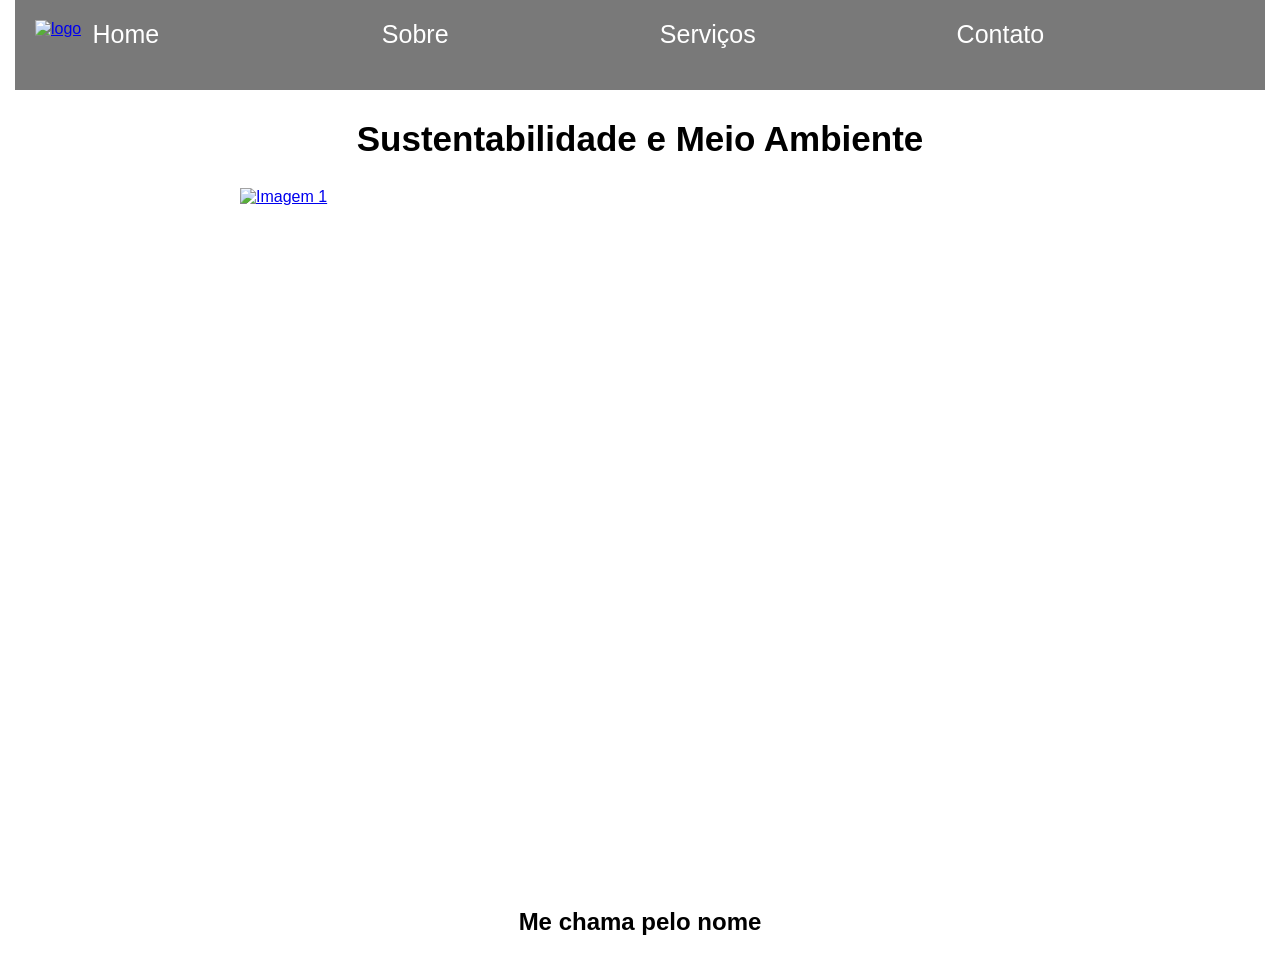
==== Index.html @ 86a66666 "ADD coisas kakak" ====
<!DOCTYPE html>
<html lang="pt-BR">
  <head>
    <meta charset="UTF-8" />
    <meta name="viewport" content="width=device-width, initial-scale=1.0" />
    <link rel="stylesheet" href="style.css" />
    <title>Sustentabilidade e Meio Ambiente</title>
    <script src="Js.js" defer></script>
  </head>
  <body>
    <header class="Nav">
      <nav>
        <ul>
          <a class="Logo" href="Index.html">
            <img src="pngegg.png" alt="logo"
          /></a>
          <li><a href="#home">Home</a></li>
          <li><a href="#sobre" class="dropbtn">Sobre</a></li>
          <li><a href="#servico">Serviços</a></li>
          <li><a href="#contato">Contato</a></li>
        </ul>
      </nav>
    </header>
    <section class="home">
      <h1>Sustentabilidade e Meio Ambiente</h1>
      <div class="carousel">
        <div class="slides">
          <div class="slide">
            <a
              href="https://periodicos.ufpa.br/index.php/ethnoscientia/article/view/10467"
              target="_blank"
            >
              <img src="plantinha.png" alt="Imagem 1" />
            </a>
          </div>
          <div class="slide">
            <a href="https://www.exemplo1.com" target="_blank">
              <img src="pngegg.png" alt="Imagem 2" />
            </a>
          </div>
          <div class="slide">
            <a href="https://www.exemplo1.com" target="_blank">
              <img src="fundo.png" alt="Imagem 3" />
            </a>
          </div>
        </div>
      </div>
      <button class="prev">&#10094;</button>
      <button class="next">&#10095;</button>
    </section>

    <section class="sobre">
      <h2>Me chama pelo nome</h2>
    </section>
  </body>
</html>
---- style.css ----
body {
  font-family: Arial, sans-serif;

  margin: 0px;
}

body::before {
  content: "";
  position: fixed; /* Fixa a imagem de fundo para que não role com a página */
  top: 0;
  left: 0;
  width: 100%;
  height: 100%;
  background-image: url(plantinha.png);
  background-size: cover; /* Ajusta o tamanho da imagem para cobrir toda a página */
  background-position: center; /* Centraliza a imagem */
  opacity: 0.3; /* Define a opacidade da imagem de fundo */
  z-index: -1; /* Coloca a imagem de fundo atrás de todo o conteúdo */
}

.content {
  position: absolute; /* Permite centralizar o conteúdo */
  top: 50%;
  left: 50%;
  transform: translate(
    -50%,
    -50%
  ); /* Centraliza horizontalmente e verticalmente */
  text-align: center; /* Centraliza o texto */
  background: rgba(
    255,
    255,
    255,
    0.8
  ); /* Fundo branco semitransparente para melhorar a legibilidade */
  padding: 20px 40px; /* Adiciona espaço interno */
  border-radius: 10px; /* Bordas arredondadas */
  box-shadow: 0 4px 15px rgba(0, 0, 0, 0.2); /* Sombra para destacar o conteúdo */
}

.content h1 {
  font-size: 2.5em; /* Tamanho do título */
  margin-bottom: 10px;
}

.content p {
  font-size: 1.2em; /* Tamanho do parágrafo */
  margin: 0;
}

header {
  color: white;
}

nav {
  padding: 20px;
  color: white;
  background: rgb(121, 121, 121);
  text-decoration: none;
  margin: 0 15px;
}

.Logo img {
  display: flex;
  align-items: center;
  height: 50px; /* Ajusta o tamanho do logo */
  width: auto; /* Mantém a proporção da imagem */
}

.Logo :hover {
  opacity: 50%;
}

nav ul {
  justify-content: space-between; /* Espaça os itens uniformemente */
  list-style-type: none; /* Remove bullets */
  padding: 0; /* Remove padding padrão */
  margin: 0; /* Remove margem padrão */
  display: flex; /* Alinha os itens em linha */
  color: inherit; /* Mantém a cor do texto padrão */
  text-decoration: none; /* Remove sublinhado */
}

nav ul li:last-child {
  margin-right: 10; /* Remove o espaço à direita do último item */
}

nav ul li {
  margin-right: 200px; /* Adiciona espaçamento entre os itens */
  flex: 1; /* Faz os itens ocuparem espaço igual */
  text-align: center; /* Centraliza o texto dentro de cada item */
  font-size: 25px;
}

nav ul li a {
  text-decoration: none; /* Remove sublinhado dos links */
  color: inherit; /* Mantém a cor do link igual ao texto normal */
  border-bottom: 2px solid transparent;
  transition: border-color 0.3s ease;
}

nav ul a:hover {
  border-color: #1d9b04;
  text-shadow: 10px 10px 10px rgba(0, 0, 0, 0.3);
  font-size: 1.1em;
  transition: font-size 0.3s ease;
}

/* Estilização básica do carrossel */
.carousel {
  position: relative;
  width: 80%;
  max-width: 800px;
  margin: auto;
  overflow: hidden;
}

.slides {
  display: flex;
  transition: transform 0.5s ease;
}

.slide {
  min-width: 100%;
}

.slide img {
  width: 100%;
  display: block;
  height: 700px;
}

/* Botões de navegação */
.prev,
.next {
  position: absolute;
  top: 50%;
  transform: translateY(-50%);
  background-color: rgba(0, 0, 0, 0.5);
  color: white;
  border: none;
  padding: 100px;
  height: 500px;
  cursor: pointer;
  z-index: 1;
  opacity: 0; /* Torna os botões invisíveis */
  pointer-events: auto; /* Garante que os botões ainda recebam eventos de clique */
}

.prev {
  left: 400px;
}

.next {
  right: 400px;
}

.home h1 {
  color: black;
  text-align: center;
  font-size: 35px;
  cursor: default;
}

.home h1:hover {
  text-shadow: 10px 10px 10px rgba(0, 0, 0, 0.3);
  font-size: 2.3em;
  transition: font-size 0.3s ease;
}

h2 {
  text-align: center;
}
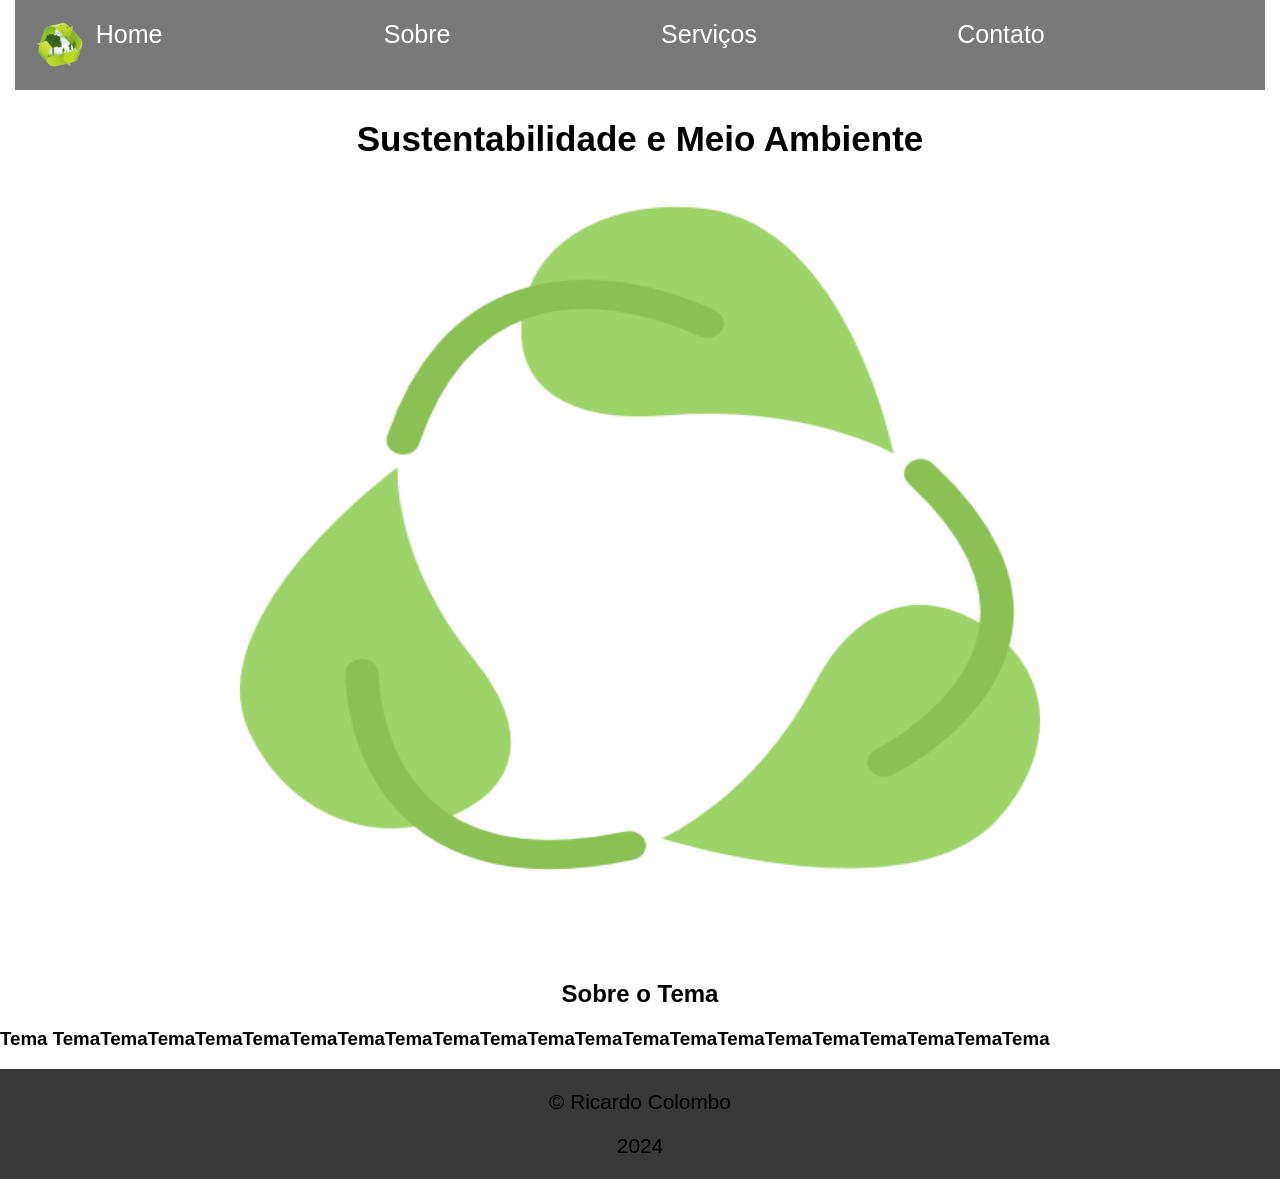
==== commit 41bdda00: "Descrição clara das mudanças realizadas" ====
--- a/Index.html
+++ b/Index.html
@@ -12,7 +12,7 @@
       <nav>
         <ul>
           <a class="Logo" href="Index.html">
-            <img src="pngegg.png" alt="logo"
+            <img src="/Imagens/pngegg.png" alt="logo"
           /></a>
           <li><a href="#home">Home</a></li>
           <li><a href="#sobre" class="dropbtn">Sobre</a></li>
@@ -30,17 +30,17 @@
               href="https://periodicos.ufpa.br/index.php/ethnoscientia/article/view/10467"
               target="_blank"
             >
-              <img src="plantinha.png" alt="Imagem 1" />
+              <img src="/Imagens/plantinha.png" alt="Imagem 1" />
             </a>
           </div>
           <div class="slide">
             <a href="https://www.exemplo1.com" target="_blank">
-              <img src="pngegg.png" alt="Imagem 2" />
+              <img src="/Imagens/pngegg.png" alt="Imagem 2" />
             </a>
           </div>
           <div class="slide">
             <a href="https://www.exemplo1.com" target="_blank">
-              <img src="fundo.png" alt="Imagem 3" />
+              <img src="/Imagens/fundo.png" alt="Imagem 3" />
             </a>
           </div>
         </div>
@@ -48,9 +48,21 @@
       <button class="prev">&#10094;</button>
       <button class="next">&#10095;</button>
     </section>
+    <br />
+    <br />
+    <br />
+    <br />
+    <section class="sobre" id="sobre">
+      <h2>Sobre o Tema</h2>
+      <h3>
+        Tema
+        TemaTemaTemaTemaTemaTemaTemaTemaTemaTemaTemaTemaTemaTemaTemaTemaTemaTemaTemaTemaTema
+      </h3>
+    </section>
 
-    <section class="sobre">
-      <h2>Me chama pelo nome</h2>
-    </section>
+    <footer id="contato">
+      <p>&copy; Ricardo Colombo</p>
+      <p>2024</p>
+    </footer>
   </body>
 </html>
--- a/style.css
+++ b/style.css
@@ -171,3 +171,10 @@
 h2 {
   text-align: center;
 }
+
+footer {
+  padding: 0.2px;
+  background-color: rgb(56, 56, 56);
+  text-align: center;
+  font-size: 1.3em;
+}
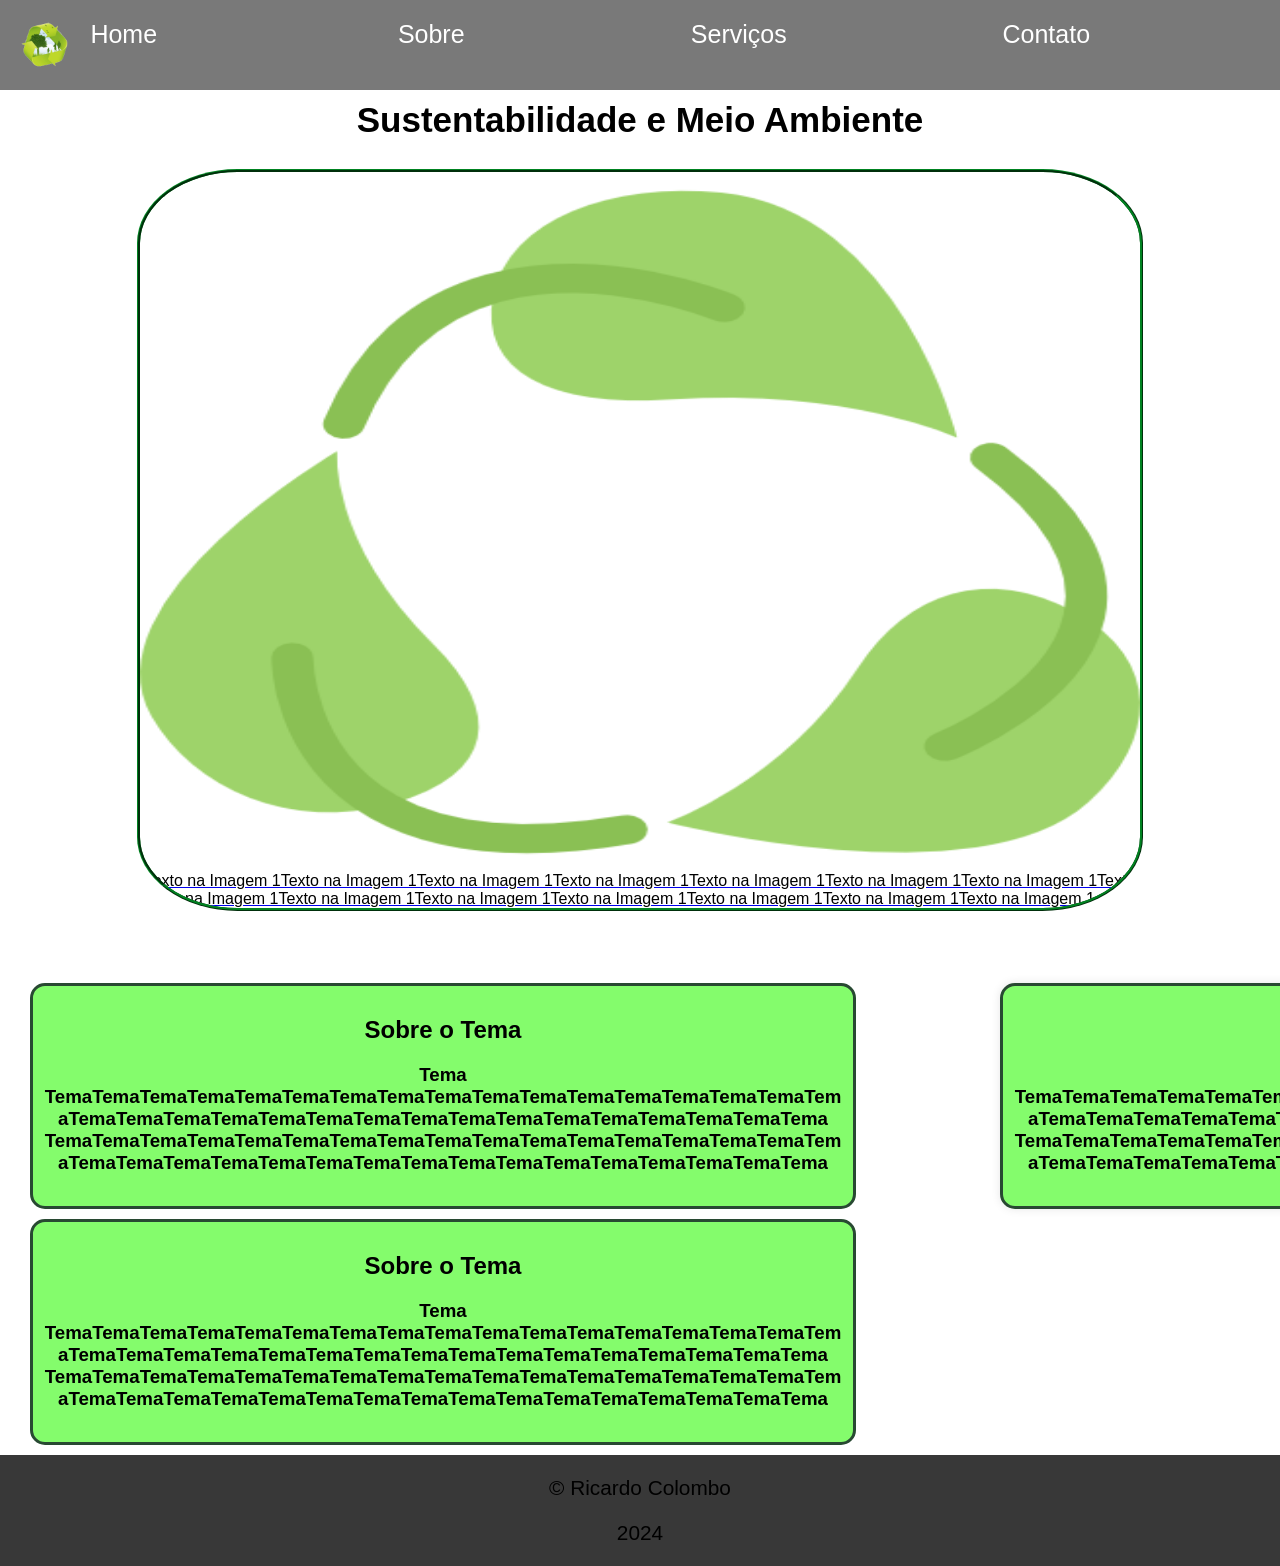
==== commit 84203fcc: "entrada da parte sobre" ====
--- a/Index.html
+++ b/Index.html
@@ -31,16 +31,34 @@
               target="_blank"
             >
               <img src="/Imagens/plantinha.png" alt="Imagem 1" />
+              <div class="texto">
+                Texto na Imagem 1Texto na Imagem 1Texto na Imagem 1Texto na
+                Imagem 1Texto na Imagem 1Texto na Imagem 1Texto na Imagem 1Texto
+                na Imagem 1Texto na Imagem 1Texto na Imagem 1Texto na Imagem
+                1Texto na Imagem 1Texto na Imagem 1Texto na Imagem 1
+              </div>
             </a>
           </div>
           <div class="slide">
             <a href="https://www.exemplo1.com" target="_blank">
               <img src="/Imagens/pngegg.png" alt="Imagem 2" />
+              <div class="texto2">
+                Texto na Imagem 1Texto na Imagem 1Texto na Imagem 1Texto na
+                Imagem 1Texto na Imagem 1Texto na Imagem 1Texto na Imagem 1Texto
+                na Imagem 1Texto na Imagem 1Texto na Imagem 1Texto na Imagem
+                1Texto na Imagem 1Texto na Imagem 1Texto na Imagem 1
+              </div>
             </a>
           </div>
           <div class="slide">
             <a href="https://www.exemplo1.com" target="_blank">
               <img src="/Imagens/fundo.png" alt="Imagem 3" />
+              <div class="texto3">
+                Texto na Imagem 1Texto na Imagem 1Texto na Imagem 1Texto na
+                Imagem 1Texto na Imagem 1Texto na Imagem 1Texto na Imagem 1Texto
+                na Imagem 1Texto na Imagem 1Texto na Imagem 1Texto na Imagem
+                1Texto na Imagem 1Texto na Imagem 1Texto na Imagem 1
+              </div>
             </a>
           </div>
         </div>
@@ -56,7 +74,26 @@
       <h2>Sobre o Tema</h2>
       <h3>
         Tema
-        TemaTemaTemaTemaTemaTemaTemaTemaTemaTemaTemaTemaTemaTemaTemaTemaTemaTemaTemaTemaTema
+        TemaTemaTemaTemaTemaTemaTemaTemaTemaTemaTemaTemaTemaTemaTemaTemaTemaTemaTemaTemaTemaTemaTemaTemaTemaTemaTemaTemaTemaTemaTemaTemaTema
+        TemaTemaTemaTemaTemaTemaTemaTemaTemaTemaTemaTemaTemaTemaTemaTemaTemaTemaTemaTemaTemaTemaTemaTemaTemaTemaTemaTemaTemaTemaTemaTemaTema
+      </h3>
+    </section>
+
+    <section class="sobre2">
+      <h2>Sobre o Tema</h2>
+      <h3>
+        Tema
+        TemaTemaTemaTemaTemaTemaTemaTemaTemaTemaTemaTemaTemaTemaTemaTemaTemaTemaTemaTemaTemaTemaTemaTemaTemaTemaTemaTemaTemaTemaTemaTemaTema
+        TemaTemaTemaTemaTemaTemaTemaTemaTemaTemaTemaTemaTemaTemaTemaTemaTemaTemaTemaTemaTemaTemaTemaTemaTemaTemaTemaTemaTemaTemaTemaTemaTema
+      </h3>
+    </section>
+
+    <section class="sobre3">
+      <h2>Sobre o Tema</h2>
+      <h3>
+        Tema
+        TemaTemaTemaTemaTemaTemaTemaTemaTemaTemaTemaTemaTemaTemaTemaTemaTemaTemaTemaTemaTemaTemaTemaTemaTemaTemaTemaTemaTemaTemaTemaTemaTema
+        TemaTemaTemaTemaTemaTemaTemaTemaTemaTemaTemaTemaTemaTemaTemaTemaTemaTemaTemaTemaTemaTemaTemaTemaTemaTemaTemaTemaTemaTemaTemaTemaTema
       </h3>
     </section>
 
--- a/style.css
+++ b/style.css
@@ -53,11 +53,17 @@
 }
 
 nav {
+  position: fixed;
+  top: 0;
+  left: 0;
+  width: 100%;
   padding: 20px;
   color: white;
   background: rgb(121, 121, 121);
   text-decoration: none;
-  margin: 0 15px;
+  margin: 0 15 0 15px;
+  position: fixed; /* Fixa a imagem de fundo para que não role com a página */
+  z-index: 1000; /* Coloca a imagem de fundo atrás de todo o conteúdo */
 }
 
 .Logo img {
@@ -75,6 +81,7 @@
   justify-content: space-between; /* Espaça os itens uniformemente */
   list-style-type: none; /* Remove bullets */
   padding: 0; /* Remove padding padrão */
+
   margin: 0; /* Remove margem padrão */
   display: flex; /* Alinha os itens em linha */
   color: inherit; /* Mantém a cor do texto padrão */
@@ -109,10 +116,13 @@
 /* Estilização básica do carrossel */
 .carousel {
   position: relative;
-  width: 80%;
-  max-width: 800px;
+  width: 100%;
+  max-width: 1000px;
   margin: auto;
   overflow: hidden;
+  border-style: ridge;
+  border-radius: 10%;
+  border-color: rgb(0, 131, 33);
 }
 
 .slides {
@@ -140,7 +150,7 @@
   color: white;
   border: none;
   padding: 100px;
-  height: 500px;
+  height: 600px;
   cursor: pointer;
   z-index: 1;
   opacity: 0; /* Torna os botões invisíveis */
@@ -148,11 +158,11 @@
 }
 
 .prev {
-  left: 400px;
+  left: 300px;
 }
 
 .next {
-  right: 400px;
+  right: 300px;
 }
 
 .home h1 {
@@ -160,6 +170,7 @@
   text-align: center;
   font-size: 35px;
   cursor: default;
+  margin-top: 100px;
 }
 
 .home h1:hover {
@@ -178,3 +189,58 @@
   text-align: center;
   font-size: 1.3em;
 }
+
+.texto,
+.texto2,
+.texto3 {
+  text-decoration: none; /* Remove sublinhado dos links */
+  color: black;
+  text-align: center;
+}
+
+.sobre {
+  height: 200px;
+  width: 800px;
+  background-color: rgb(132, 252, 108);
+  text-align: center;
+  align-items: left;
+  margin-left: 30px;
+  margin-bottom: 10px;
+  overflow-wrap: break-word; /* O texto será cortado se ultrapassar o limite do contêiner */
+  padding: 10px;
+  border-radius: 15px;
+  border-style: solid;
+  border-color: rgb(40, 73, 50);
+}
+
+.sobre2 {
+  box-shadow: 0 0 10px rgba(0, 0, 0, 0.1); /* Sombra */
+  height: 200px;
+  width: 800px;
+  background-color: rgb(132, 252, 108);
+  text-align: center;
+  align-items: right;
+  margin-left: 1000px;
+  margin-bottom: 10px;
+  margin-top: -236px;
+  overflow-wrap: break-word; /* O texto será cortado se ultrapassar o limite do contêiner */
+  padding: 10px;
+  border-radius: 15px;
+  border-style: solid;
+  border-color: rgb(40, 73, 50);
+}
+
+.sobre3 {
+  height: 200px;
+  width: 800px;
+  background-color: rgb(132, 252, 108);
+  text-align: center;
+  align-items: left;
+  margin-left: 30px;
+  margin-bottom: 10px;
+  overflow-wrap: break-word; /* O texto será cortado se ultrapassar o limite do contêiner */
+  padding: 10px;
+  border-radius: 15px;
+  border-style: solid;
+  border-color: rgb(40, 73, 50);
+}
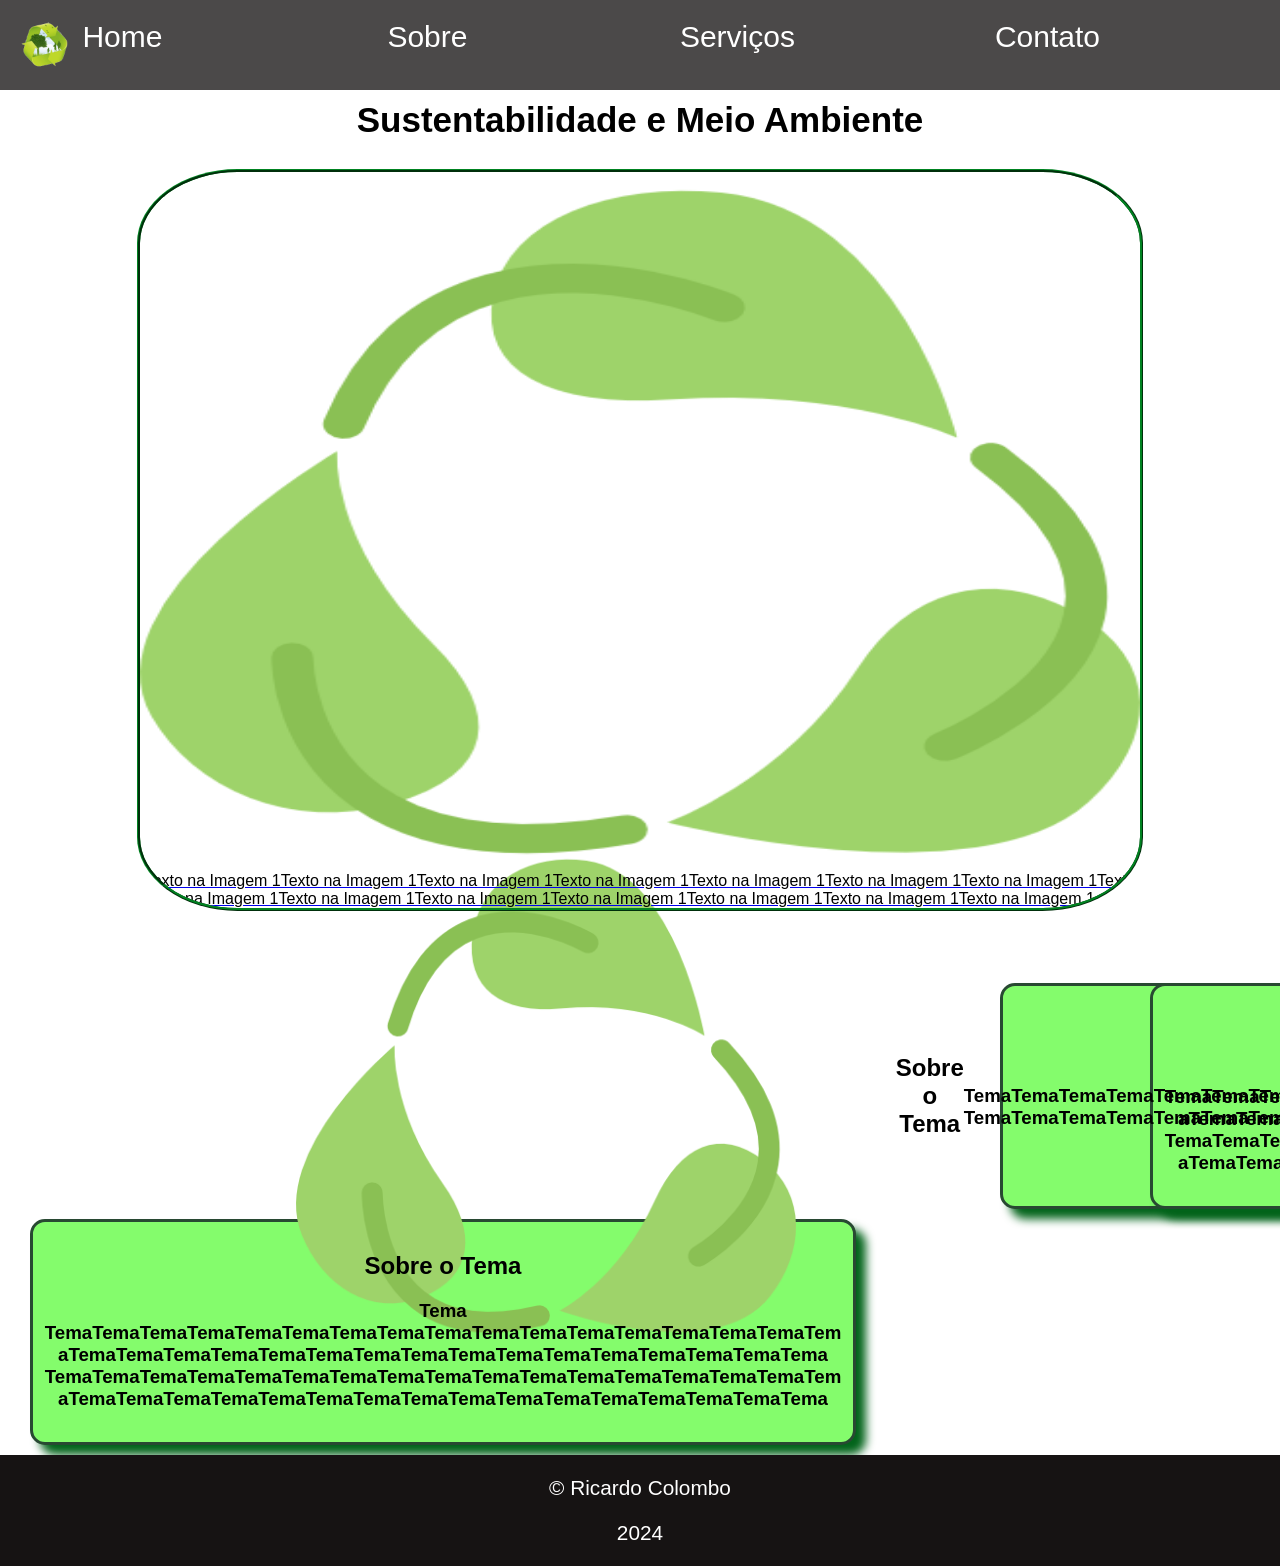
==== commit 08714323: "Adição das ideias" ====
--- a/Index.html
+++ b/Index.html
@@ -70,13 +70,16 @@
     <br />
     <br />
     <br />
-    <section class="sobre" id="sobre">
+    <section id="sobre">
+      <div class="sobre">
+        <img src="/Imagens/plantinha.png" alt="Imagem sobre essa parte sobre" width="500"/>
       <h2>Sobre o Tema</h2>
       <h3>
         Tema
         TemaTemaTemaTemaTemaTemaTemaTemaTemaTemaTemaTemaTemaTemaTemaTemaTemaTemaTemaTemaTemaTemaTemaTemaTemaTemaTemaTemaTemaTemaTemaTemaTema
         TemaTemaTemaTemaTemaTemaTemaTemaTemaTemaTemaTemaTemaTemaTemaTemaTemaTemaTemaTemaTemaTemaTemaTemaTemaTemaTemaTemaTemaTemaTemaTemaTema
       </h3>
+      </div>
     </section>
 
     <section class="sobre2">
--- a/style.css
+++ b/style.css
@@ -59,7 +59,7 @@
   width: 100%;
   padding: 20px;
   color: white;
-  background: rgb(121, 121, 121);
+  background: rgb(75, 73, 73);
   text-decoration: none;
   margin: 0 15 0 15px;
   position: fixed; /* Fixa a imagem de fundo para que não role com a página */
@@ -96,7 +96,7 @@
   margin-right: 200px; /* Adiciona espaçamento entre os itens */
   flex: 1; /* Faz os itens ocuparem espaço igual */
   text-align: center; /* Centraliza o texto dentro de cada item */
-  font-size: 25px;
+  font-size: 30px;
 }
 
 nav ul li a {
@@ -185,9 +185,10 @@
 
 footer {
   padding: 0.2px;
-  background-color: rgb(56, 56, 56);
+  background-color: rgb(22, 19, 19);
   text-align: center;
   font-size: 1.3em;
+  color: white;
 }
 
 .texto,
@@ -203,15 +204,22 @@
   width: 800px;
   background-color: rgb(132, 252, 108);
   text-align: center;
-  align-items: left;
-  margin-left: 30px;
+  align-items: center;
+  display: flex;
+  justify-content: center;
+  margin-left: 1000px;
   margin-bottom: 10px;
   overflow-wrap: break-word; /* O texto será cortado se ultrapassar o limite do contêiner */
   padding: 10px;
   border-radius: 15px;
   border-style: solid;
   border-color: rgb(40, 73, 50);
-}
+  box-shadow: 10px 10px 10px rgb(3, 100, 27) ;
+}
+.sobre img{
+  margin-right: 100px; /* Espaço entre imagem e texto */
+}
+
 
 .sobre2 {
   box-shadow: 0 0 10px rgba(0, 0, 0, 0.1); /* Sombra */
@@ -220,7 +228,7 @@
   background-color: rgb(132, 252, 108);
   text-align: center;
   align-items: right;
-  margin-left: 1000px;
+  margin-left: 1150px;
   margin-bottom: 10px;
   margin-top: -236px;
   overflow-wrap: break-word; /* O texto será cortado se ultrapassar o limite do contêiner */
@@ -228,6 +236,7 @@
   border-radius: 15px;
   border-style: solid;
   border-color: rgb(40, 73, 50);
+  box-shadow: 10px 10px 10px rgb(3, 100, 27) ;
 }
 
 .sobre3 {
@@ -243,4 +252,8 @@
   border-radius: 15px;
   border-style: solid;
   border-color: rgb(40, 73, 50);
-}
+  box-shadow: 10px 10px 10px rgb(3, 100, 27) ;}
+
+  .sobre:hover, .sobre2:hover, .sobre3:hover{
+    background-color: #4fe92c;
+  }
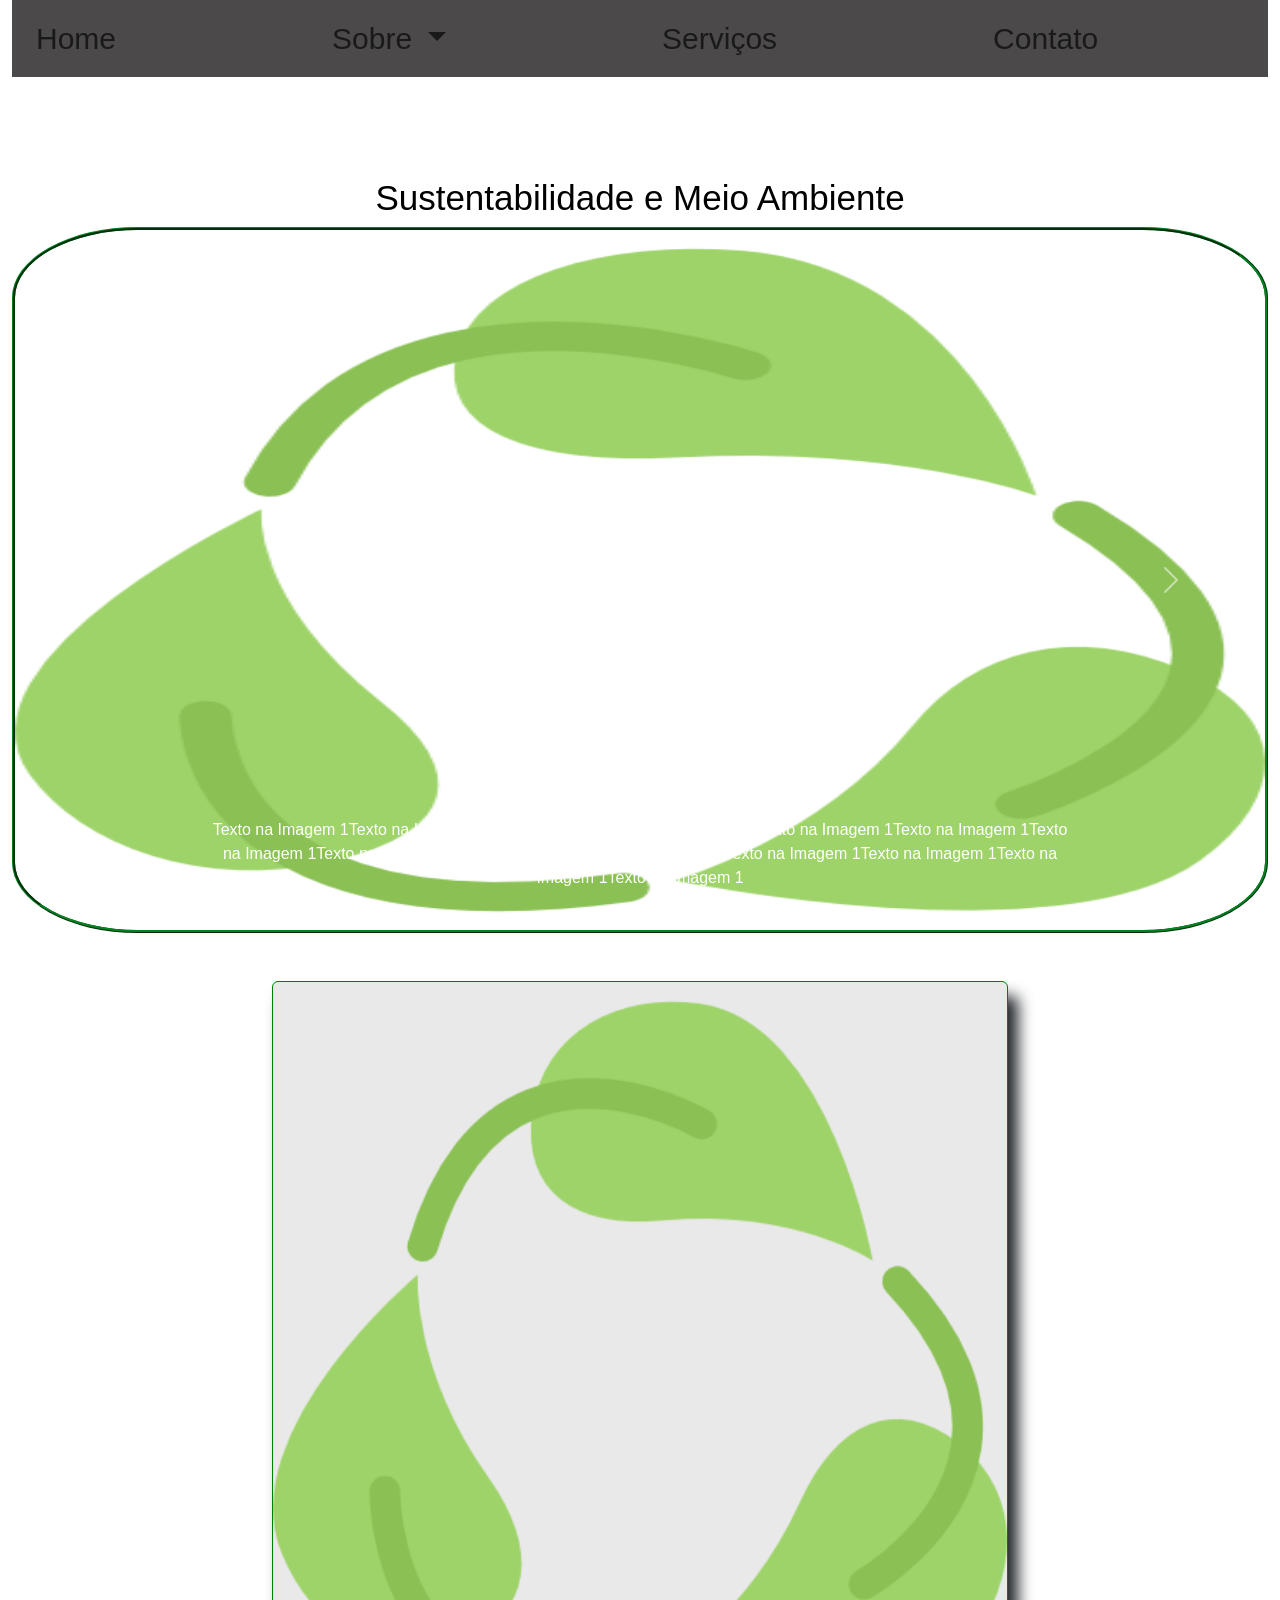
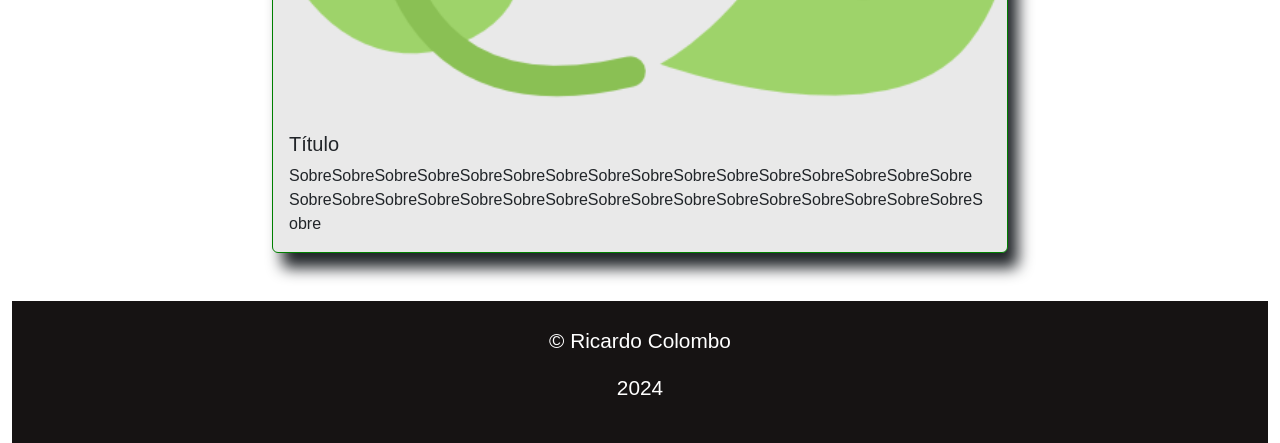
==== commit 6180fc90: "tudo" ====
--- a/Index.html
+++ b/Index.html
@@ -3,106 +3,108 @@
   <head>
     <meta charset="UTF-8" />
     <meta name="viewport" content="width=device-width, initial-scale=1.0" />
+    <link href="https://cdn.jsdelivr.net/npm/bootstrap@5.3.0-alpha1/dist/css/bootstrap.min.css" rel="stylesheet">
     <link rel="stylesheet" href="style.css" />
     <title>Sustentabilidade e Meio Ambiente</title>
     <script src="Js.js" defer></script>
   </head>
   <body>
-    <header class="Nav">
-      <nav>
-        <ul>
-          <a class="Logo" href="Index.html">
-            <img src="/Imagens/pngegg.png" alt="logo"
-          /></a>
-          <li><a href="#home">Home</a></li>
-          <li><a href="#sobre" class="dropbtn">Sobre</a></li>
-          <li><a href="#servico">Serviços</a></li>
-          <li><a href="#contato">Contato</a></li>
-        </ul>
-      </nav>
-    </header>
-    <section class="home">
-      <h1>Sustentabilidade e Meio Ambiente</h1>
-      <div class="carousel">
-        <div class="slides">
-          <div class="slide">
-            <a
-              href="https://periodicos.ufpa.br/index.php/ethnoscientia/article/view/10467"
-              target="_blank"
-            >
-              <img src="/Imagens/plantinha.png" alt="Imagem 1" />
-              <div class="texto">
-                Texto na Imagem 1Texto na Imagem 1Texto na Imagem 1Texto na
-                Imagem 1Texto na Imagem 1Texto na Imagem 1Texto na Imagem 1Texto
-                na Imagem 1Texto na Imagem 1Texto na Imagem 1Texto na Imagem
-                1Texto na Imagem 1Texto na Imagem 1Texto na Imagem 1
+    <div class="container-fluid">
+      <header class="Nav">
+        <nav class="navbar navbar-expand-lg navbar-light">
+          <a class="navbar-brand" href="Index.html">
+            <img src="/Imagens/pngegg.png" alt="logo" class="img-fluid" />
+          </a>
+          <button class="navbar-toggler" type="button" data-bs-toggle="collapse" data-bs-target="#navbarNav" aria-controls="navbarNav" aria-expanded="false" aria-label="Toggle navigation">
+            <span class="navbar-toggler-icon"></span>
+          </button>
+          <div class="collapse navbar-collapse" id="navbarNav">
+            <ul class="navbar-nav">
+              <li class="nav-item">
+                <a class="nav-link" href="#home">Home</a>
+              </li>
+              <li class="nav-item dropdown">
+                <a class="nav-link dropdown-toggle" href="#sobre" id="navbarDropdown" role="button" data-bs-toggle="dropdown" aria-expanded="false">
+                  Sobre
+                </a>
+                <ul class="dropdown-menu" aria-labelledby="navbarDropdown">
+                  <li><a class="dropdown-item" href="#sobre">Sobre</a></li>
+                </ul>
+              </li>
+              <li class="nav-item">
+                <a class="nav-link" href="#servico">Serviços</a>
+              </li>
+              <li class="nav-item">
+                <a class="nav-link" href="#contato">Contato</a>
+              </li>
+            </ul>
+          </div>
+        </nav>
+      </header>
+      <section class="home text-center">
+        <h1>Sustentabilidade e Meio Ambiente</h1>
+        <div class="carousel slide" id="carouselExampleControls">
+          <div class="carousel-inner">
+            <div class="carousel-item active">
+              <a href="https://periodicos.ufpa.br/index.php/ethnoscientia/article/view/10467" target="_blank">
+                <img src="/Imagens/plantinha.png" class="d-block w-100" alt="Imagem 1" />
+                <div class="carousel-caption d-none d-md-block">
+                  Texto na Imagem 1Texto na Imagem 1Texto na Imagem 1Texto na Imagem 1Texto na Imagem 1Texto na Imagem 1Texto na Imagem 1Texto na Imagem 1Texto na Imagem 1Texto na Imagem 1Texto na Imagem 1Texto na Imagem 1Texto na Imagem 1Texto na Imagem 1
+                </div>
+              </a>
+            </div>
+            <div class="carousel-item">
+              <a href="https://www.exemplo1.com" target="_blank">
+                <img src="/Imagens/pngegg.png" class="d-block w-100" alt="Imagem 2" />
+                <div class="carousel-caption d-none d-md-block">
+                  Texto na Imagem 1Texto na Imagem 1Texto na Imagem 1Texto na Imagem 1Texto na Imagem 1Texto na Imagem 1Texto na Imagem 1Texto na Imagem 1Texto na Imagem 1Texto na Imagem 1Texto na Imagem 1Texto na Imagem 1Texto na Imagem 1
+                </div>
+              </a>
+            </div>
+            <div class="carousel-item">
+              <a href="https://www.exemplo1.com" target="_blank">
+                <img src="/Imagens/fundo.png" class="d-block w-100" alt="Imagem 3" />
+                <div class="carousel-caption d-none d-md-block">
+                  Texto na Imagem 1Texto na Imagem 1Texto na Imagem 1Texto na Imagem 1Texto na Imagem 1Texto na Imagem 1Texto na Imagem 1Texto na Imagem 1Texto na Imagem 1Texto na Imagem 1Texto na Imagem 1Texto na Imagem 1Texto na Imagem 1
+                </div>
+              </a>
+            </div>
+          </div>
+          <button class="carousel-control-prev" type="button" data-bs-target="#carouselExampleControls" data-bs-slide="prev">
+            <span class="carousel-control-prev-icon" aria-hidden="true"></span>
+            <span class="visually-hidden">Previous</span>
+          </button>
+          <button class="carousel-control-next" type="button" data-bs-target="#carouselExampleControls" data-bs-slide="next">
+            <span class="carousel-control-next-icon" aria-hidden="true"></span>
+            <span class="visually-hidden">Next</span>
+          </button>
+        </div>
+      </section>
+      <section id="Sobre" class="py-5">
+        <div class="container">
+          <div class="row justify-content-center">
+            <div class="col-lg-8">
+              <div class="card h-100 mx-auto" style="background-color: rgb(233, 233, 233); border-color: green; box-shadow: 10px 15px 15px;">
+                <img src="Imagens/plantinha.png" class="card-img-top" alt="imagem da Marie Curie">
+                <div class="card-body">
+                  <h5 class="card-title">Título</h5>
+                  <p class="card-text">
+                    SobreSobreSobreSobreSobreSobreSobreSobreSobreSobreSobreSobreSobreSobreSobreSobre
+                    SobreSobreSobreSobreSobreSobreSobreSobreSobreSobreSobreSobreSobreSobreSobreSobreSobre
+                  </p>
+                </div>
               </div>
-            </a>
-          </div>
-          <div class="slide">
-            <a href="https://www.exemplo1.com" target="_blank">
-              <img src="/Imagens/pngegg.png" alt="Imagem 2" />
-              <div class="texto2">
-                Texto na Imagem 1Texto na Imagem 1Texto na Imagem 1Texto na
-                Imagem 1Texto na Imagem 1Texto na Imagem 1Texto na Imagem 1Texto
-                na Imagem 1Texto na Imagem 1Texto na Imagem 1Texto na Imagem
-                1Texto na Imagem 1Texto na Imagem 1Texto na Imagem 1
-              </div>
-            </a>
-          </div>
-          <div class="slide">
-            <a href="https://www.exemplo1.com" target="_blank">
-              <img src="/Imagens/fundo.png" alt="Imagem 3" />
-              <div class="texto3">
-                Texto na Imagem 1Texto na Imagem 1Texto na Imagem 1Texto na
-                Imagem 1Texto na Imagem 1Texto na Imagem 1Texto na Imagem 1Texto
-                na Imagem 1Texto na Imagem 1Texto na Imagem 1Texto na Imagem
-                1Texto na Imagem 1Texto na Imagem 1Texto na Imagem 1
-              </div>
-            </a>
+            </div>
           </div>
         </div>
-      </div>
-      <button class="prev">&#10094;</button>
-      <button class="next">&#10095;</button>
-    </section>
-    <br />
-    <br />
-    <br />
-    <br />
-    <section id="sobre">
-      <div class="sobre">
-        <img src="/Imagens/plantinha.png" alt="Imagem sobre essa parte sobre" width="500"/>
-      <h2>Sobre o Tema</h2>
-      <h3>
-        Tema
-        TemaTemaTemaTemaTemaTemaTemaTemaTemaTemaTemaTemaTemaTemaTemaTemaTemaTemaTemaTemaTemaTemaTemaTemaTemaTemaTemaTemaTemaTemaTemaTemaTema
-        TemaTemaTemaTemaTemaTemaTemaTemaTemaTemaTemaTemaTemaTemaTemaTemaTemaTemaTemaTemaTemaTemaTemaTemaTemaTemaTemaTemaTemaTemaTemaTemaTema
-      </h3>
-      </div>
-    </section>
+      </section>
+      <footer id="contato" class="text-center py-4">
+        <p>&copy; Ricardo Colombo</p>
+        <p>2024</p>
+      </footer>
+    </div>
 
-    <section class="sobre2">
-      <h2>Sobre o Tema</h2>
-      <h3>
-        Tema
-        TemaTemaTemaTemaTemaTemaTemaTemaTemaTemaTemaTemaTemaTemaTemaTemaTemaTemaTemaTemaTemaTemaTemaTemaTemaTemaTemaTemaTemaTemaTemaTemaTema
-        TemaTemaTemaTemaTemaTemaTemaTemaTemaTemaTemaTemaTemaTemaTemaTemaTemaTemaTemaTemaTemaTemaTemaTemaTemaTemaTemaTemaTemaTemaTemaTemaTema
-      </h3>
-    </section>
-
-    <section class="sobre3">
-      <h2>Sobre o Tema</h2>
-      <h3>
-        Tema
-        TemaTemaTemaTemaTemaTemaTemaTemaTemaTemaTemaTemaTemaTemaTemaTemaTemaTemaTemaTemaTemaTemaTemaTemaTemaTemaTemaTemaTemaTemaTemaTemaTema
-        TemaTemaTemaTemaTemaTemaTemaTemaTemaTemaTemaTemaTemaTemaTemaTemaTemaTemaTemaTemaTemaTemaTemaTemaTemaTemaTemaTemaTemaTemaTemaTemaTema
-      </h3>
-    </section>
-
-    <footer id="contato">
-      <p>&copy; Ricardo Colombo</p>
-      <p>2024</p>
-    </footer>
+    <!-- Bootstrap Bundle with Popper -->
+    <script src="https://cdn.jsdelivr.net/npm/bootstrap@5.3.0-alpha1/dist/js/bootstrap.bundle.min.js"></script>
   </body>
 </html>
--- a/style.css
+++ b/style.css
@@ -11,9 +11,6 @@
   left: 0;
   width: 100%;
   height: 100%;
-  background-image: url(plantinha.png);
-  background-size: cover; /* Ajusta o tamanho da imagem para cobrir toda a página */
-  background-position: center; /* Centraliza a imagem */
   opacity: 0.3; /* Define a opacidade da imagem de fundo */
   z-index: -1; /* Coloca a imagem de fundo atrás de todo o conteúdo */
 }
@@ -66,14 +63,14 @@
   z-index: 1000; /* Coloca a imagem de fundo atrás de todo o conteúdo */
 }
 
-.Logo img {
+.img-fluid img {
   display: flex;
   align-items: center;
   height: 50px; /* Ajusta o tamanho do logo */
   width: auto; /* Mantém a proporção da imagem */
 }
 
-.Logo :hover {
+.img-fluid img:hover {
   opacity: 50%;
 }
 
@@ -199,61 +196,3 @@
   text-align: center;
 }
 
-.sobre {
-  height: 200px;
-  width: 800px;
-  background-color: rgb(132, 252, 108);
-  text-align: center;
-  align-items: center;
-  display: flex;
-  justify-content: center;
-  margin-left: 1000px;
-  margin-bottom: 10px;
-  overflow-wrap: break-word; /* O texto será cortado se ultrapassar o limite do contêiner */
-  padding: 10px;
-  border-radius: 15px;
-  border-style: solid;
-  border-color: rgb(40, 73, 50);
-  box-shadow: 10px 10px 10px rgb(3, 100, 27) ;
-}
-.sobre img{
-  margin-right: 100px; /* Espaço entre imagem e texto */
-}
-
-
-.sobre2 {
-  box-shadow: 0 0 10px rgba(0, 0, 0, 0.1); /* Sombra */
-  height: 200px;
-  width: 800px;
-  background-color: rgb(132, 252, 108);
-  text-align: center;
-  align-items: right;
-  margin-left: 1150px;
-  margin-bottom: 10px;
-  margin-top: -236px;
-  overflow-wrap: break-word; /* O texto será cortado se ultrapassar o limite do contêiner */
-  padding: 10px;
-  border-radius: 15px;
-  border-style: solid;
-  border-color: rgb(40, 73, 50);
-  box-shadow: 10px 10px 10px rgb(3, 100, 27) ;
-}
-
-.sobre3 {
-  height: 200px;
-  width: 800px;
-  background-color: rgb(132, 252, 108);
-  text-align: center;
-  align-items: left;
-  margin-left: 30px;
-  margin-bottom: 10px;
-  overflow-wrap: break-word; /* O texto será cortado se ultrapassar o limite do contêiner */
-  padding: 10px;
-  border-radius: 15px;
-  border-style: solid;
-  border-color: rgb(40, 73, 50);
-  box-shadow: 10px 10px 10px rgb(3, 100, 27) ;}
-
-  .sobre:hover, .sobre2:hover, .sobre3:hover{
-    background-color: #4fe92c;
-  }
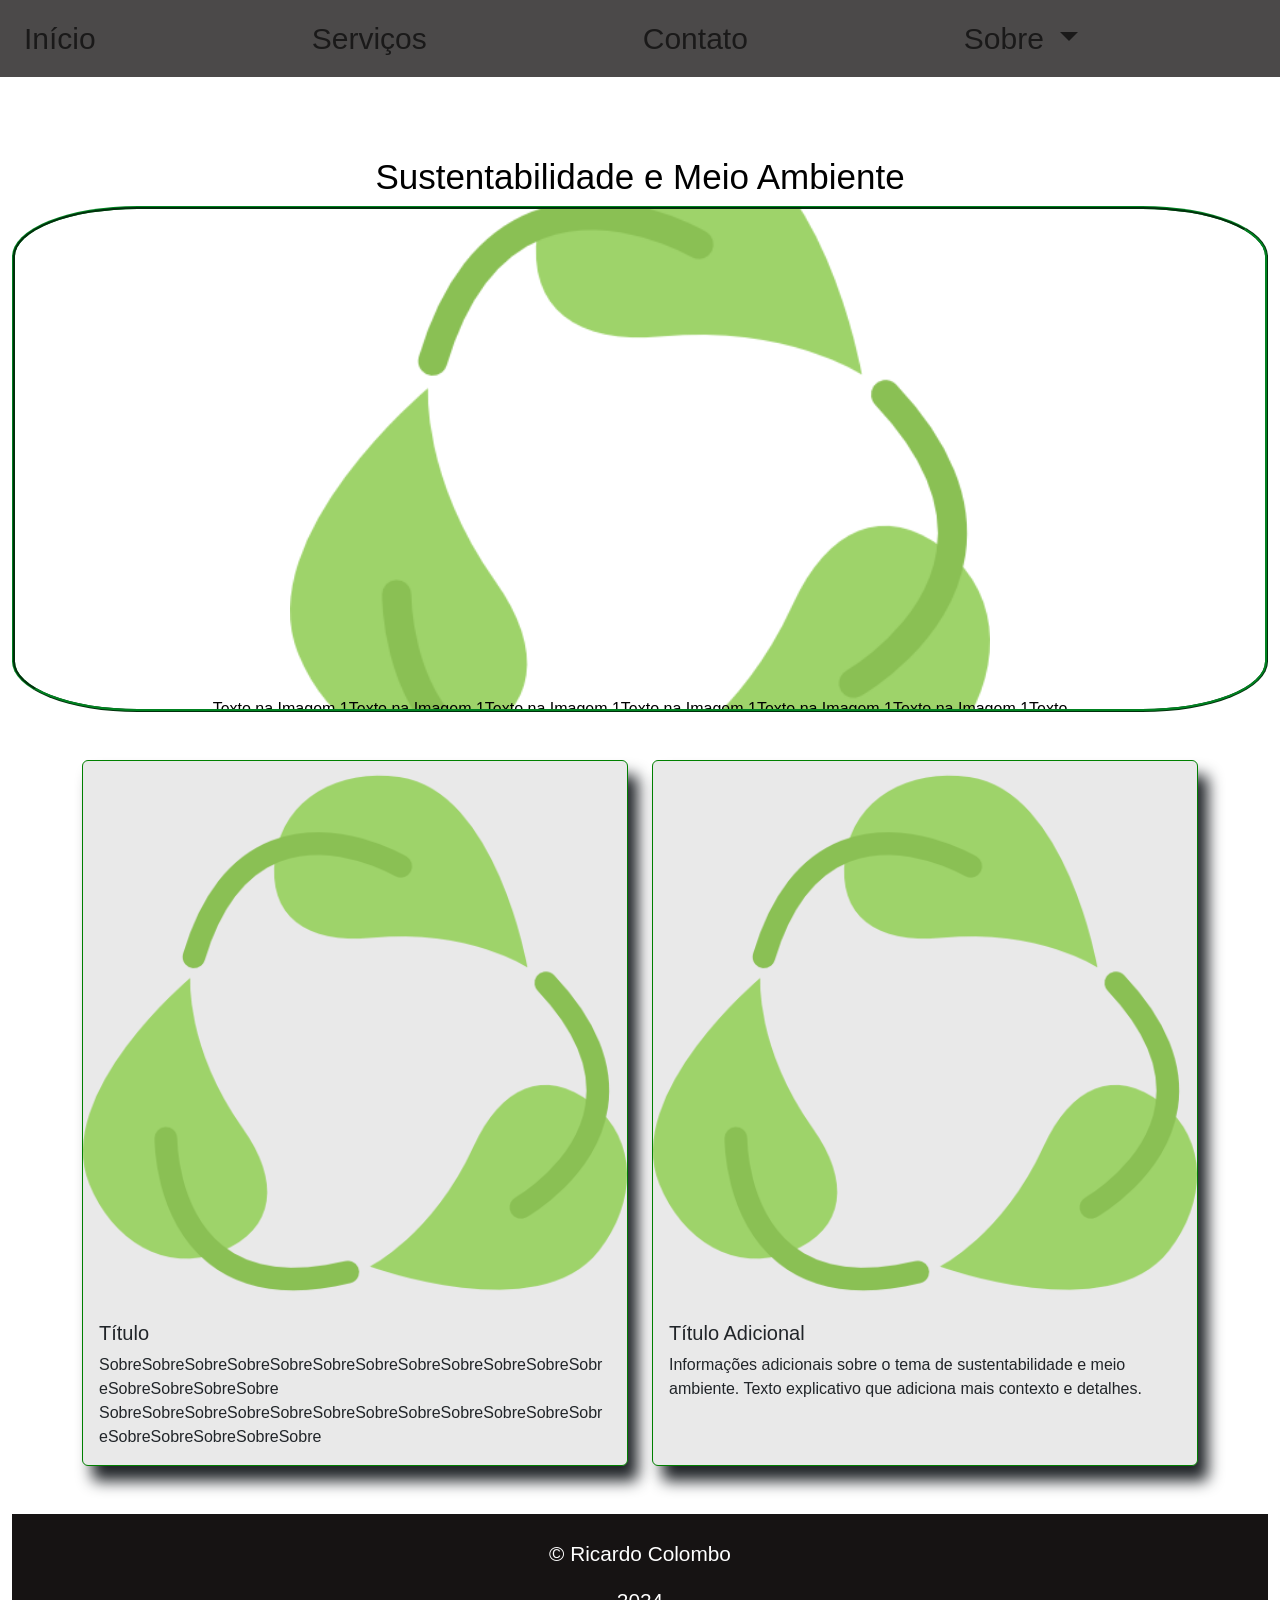
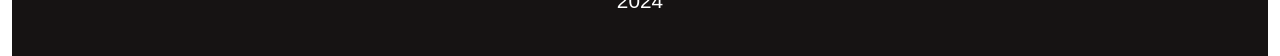
==== commit de5cd482: "Descrição clara das mudanças realizadas" ====
--- a/Index.html
+++ b/Index.html
@@ -3,94 +3,210 @@
   <head>
     <meta charset="UTF-8" />
     <meta name="viewport" content="width=device-width, initial-scale=1.0" />
-    <link href="https://cdn.jsdelivr.net/npm/bootstrap@5.3.0-alpha1/dist/css/bootstrap.min.css" rel="stylesheet">
+    <link
+      href="https://cdn.jsdelivr.net/npm/bootstrap@5.3.0-alpha1/dist/css/bootstrap.min.css"
+      rel="stylesheet"
+    />
     <link rel="stylesheet" href="style.css" />
     <title>Sustentabilidade e Meio Ambiente</title>
     <script src="Js.js" defer></script>
+    <style>
+      /* Ajuste da logo para manter tamanho consistente em diferentes telas */
+      .navbar-brand img {
+        width: 100px; /* Ajuste conforme necessário */
+        height: auto;
+      }
+      /* Ajuste do tamanho do carrossel e das imagens */
+      .carousel-inner {
+        max-height: 500px; /* Ajuste conforme necessário */
+        display: flex;
+        justify-content: cener;
+        align-items: center;
+      }
+      .carousel-inner img {
+        max-height: 100%; /* Ajuste conforme necessário */
+        width: auto;
+        object-fit: contain;
+      }
+      /* Ajuste do texto do carrossel */
+      .carousel-caption {
+        color: #000; /* Define a cor do texto como preto */
+      }
+      /* Ajusta o conteúdo para não ficar escondido atrás da navbar fixa */
+      body {
+        padding-top: 56px; /* Altura da navbar, ajuste se necessário */
+      }
+    </style>
   </head>
   <body>
     <div class="container-fluid">
       <header class="Nav">
-        <nav class="navbar navbar-expand-lg navbar-light">
+        <nav class="navbar navbar-expand-lg navbar-light fixed-top">
           <a class="navbar-brand" href="Index.html">
             <img src="/Imagens/pngegg.png" alt="logo" class="img-fluid" />
           </a>
-          <button class="navbar-toggler" type="button" data-bs-toggle="collapse" data-bs-target="#navbarNav" aria-controls="navbarNav" aria-expanded="false" aria-label="Toggle navigation">
+          <button
+            class="navbar-toggler"
+            type="button"
+            data-bs-toggle="collapse"
+            data-bs-target="#navbarNav"
+            aria-controls="navbarNav"
+            aria-expanded="false"
+            aria-label="Toggle navigation"
+          >
             <span class="navbar-toggler-icon"></span>
           </button>
           <div class="collapse navbar-collapse" id="navbarNav">
             <ul class="navbar-nav">
               <li class="nav-item">
-                <a class="nav-link" href="#home">Home</a>
+                <a class="nav-link" href="#Inicio">Início</a>
+              </li>
+              <li class="nav-item">
+                <a class="nav-link" href="#servico">Serviços</a>
+              </li>
+              <li class="nav-item">
+                <a class="nav-link" href="#contato">Contato</a>
               </li>
               <li class="nav-item dropdown">
-                <a class="nav-link dropdown-toggle" href="#sobre" id="navbarDropdown" role="button" data-bs-toggle="dropdown" aria-expanded="false">
+                <a
+                  class="nav-link dropdown-toggle"
+                  href="#sobre"
+                  id="navbarDropdown"
+                  role="button"
+                  data-bs-toggle="dropdown"
+                  aria-expanded="false"
+                >
                   Sobre
                 </a>
                 <ul class="dropdown-menu" aria-labelledby="navbarDropdown">
                   <li><a class="dropdown-item" href="#sobre">Sobre</a></li>
                 </ul>
               </li>
-              <li class="nav-item">
-                <a class="nav-link" href="#servico">Serviços</a>
-              </li>
-              <li class="nav-item">
-                <a class="nav-link" href="#contato">Contato</a>
-              </li>
             </ul>
           </div>
         </nav>
       </header>
-      <section class="home text-center">
+      <section class="home text-center" id="Inicio">
         <h1>Sustentabilidade e Meio Ambiente</h1>
         <div class="carousel slide" id="carouselExampleControls">
           <div class="carousel-inner">
             <div class="carousel-item active">
-              <a href="https://periodicos.ufpa.br/index.php/ethnoscientia/article/view/10467" target="_blank">
-                <img src="/Imagens/plantinha.png" class="d-block w-100" alt="Imagem 1" />
+              <a
+                href="https://periodicos.ufpa.br/index.php/ethnoscientia/article/view/10467"
+                target="_blank"
+              >
+                <img
+                  src="/Imagens/plantinha.png"
+                  class="d-block w-100"
+                  alt="Imagem 1"
+                />
                 <div class="carousel-caption d-none d-md-block">
-                  Texto na Imagem 1Texto na Imagem 1Texto na Imagem 1Texto na Imagem 1Texto na Imagem 1Texto na Imagem 1Texto na Imagem 1Texto na Imagem 1Texto na Imagem 1Texto na Imagem 1Texto na Imagem 1Texto na Imagem 1Texto na Imagem 1Texto na Imagem 1
+                  Texto na Imagem 1Texto na Imagem 1Texto na Imagem 1Texto na
+                  Imagem 1Texto na Imagem 1Texto na Imagem 1Texto na Imagem
+                  1Texto na Imagem 1Texto na Imagem 1Texto na Imagem 1Texto na
+                  Imagem 1Texto na Imagem 1Texto na Imagem 1Texto na Imagem 1
                 </div>
               </a>
             </div>
             <div class="carousel-item">
               <a href="https://www.exemplo1.com" target="_blank">
-                <img src="/Imagens/pngegg.png" class="d-block w-100" alt="Imagem 2" />
+                <img
+                  src="/Imagens/pngegg.png"
+                  class="d-block w-100"
+                  alt="Imagem 2"
+                />
                 <div class="carousel-caption d-none d-md-block">
-                  Texto na Imagem 1Texto na Imagem 1Texto na Imagem 1Texto na Imagem 1Texto na Imagem 1Texto na Imagem 1Texto na Imagem 1Texto na Imagem 1Texto na Imagem 1Texto na Imagem 1Texto na Imagem 1Texto na Imagem 1Texto na Imagem 1
+                  Texto na Imagem 1Texto na Imagem 1Texto na Imagem 1Texto na
+                  Imagem 1Texto na Imagem 1Texto na Imagem 1Texto na Imagem
+                  1Texto na Imagem 1Texto na Imagem 1Texto na Imagem 1Texto na
+                  Imagem 1Texto na Imagem 1Texto na Imagem 1
                 </div>
               </a>
             </div>
             <div class="carousel-item">
               <a href="https://www.exemplo1.com" target="_blank">
-                <img src="/Imagens/fundo.png" class="d-block w-100" alt="Imagem 3" />
+                <img
+                  src="/Imagens/fundo.png"
+                  class="d-block w-100"
+                  alt="Imagem 3"
+                />
                 <div class="carousel-caption d-none d-md-block">
-                  Texto na Imagem 1Texto na Imagem 1Texto na Imagem 1Texto na Imagem 1Texto na Imagem 1Texto na Imagem 1Texto na Imagem 1Texto na Imagem 1Texto na Imagem 1Texto na Imagem 1Texto na Imagem 1Texto na Imagem 1Texto na Imagem 1
+                  Texto na Imagem 1Texto na Imagem 1Texto na Imagem 1Texto na
+                  Imagem 1Texto na Imagem 1Texto na Imagem 1Texto na Imagem
+                  1Texto na Imagem 1Texto na Imagem 1Texto na Imagem 1Texto na
+                  Imagem 1Texto na Imagem 1Texto na Imagem 1
                 </div>
               </a>
             </div>
           </div>
-          <button class="carousel-control-prev" type="button" data-bs-target="#carouselExampleControls" data-bs-slide="prev">
+          <button
+            class="carousel-control-prev"
+            type="button"
+            data-bs-target="#carouselExampleControls"
+            data-bs-slide="prev"
+          >
             <span class="carousel-control-prev-icon" aria-hidden="true"></span>
             <span class="visually-hidden">Previous</span>
           </button>
-          <button class="carousel-control-next" type="button" data-bs-target="#carouselExampleControls" data-bs-slide="next">
+          <button
+            class="carousel-control-next"
+            type="button"
+            data-bs-target="#carouselExampleControls"
+            data-bs-slide="next"
+          >
             <span class="carousel-control-next-icon" aria-hidden="true"></span>
             <span class="visually-hidden">Next</span>
           </button>
         </div>
       </section>
-      <section id="Sobre" class="py-5">
+      <section id="sobre" class="py-5">
         <div class="container">
           <div class="row justify-content-center">
-            <div class="col-lg-8">
-              <div class="card h-100 mx-auto" style="background-color: rgb(233, 233, 233); border-color: green; box-shadow: 10px 15px 15px;">
-                <img src="Imagens/plantinha.png" class="card-img-top" alt="imagem da Marie Curie">
+            <!-- Primeiro card -->
+            <div class="col-lg-6 col-md-8">
+              <div
+                class="card h-100 mx-auto"
+                style="
+                  background-color: rgb(233, 233, 233);
+                  border-color: green;
+                  box-shadow: 10px 15px 15px;
+                "
+              >
+                <img
+                  src="/Imagens/plantinha.png"
+                  class="card-img-top"
+                  alt="imagem da Marie Curie"
+                />
                 <div class="card-body">
                   <h5 class="card-title">Título</h5>
                   <p class="card-text">
                     SobreSobreSobreSobreSobreSobreSobreSobreSobreSobreSobreSobreSobreSobreSobreSobre
                     SobreSobreSobreSobreSobreSobreSobreSobreSobreSobreSobreSobreSobreSobreSobreSobreSobre
+                  </p>
+                </div>
+              </div>
+            </div>
+            <!-- Segundo card -->
+            <div class="col-lg-6 col-md-8">
+              <div
+                class="card h-100 mx-auto"
+                style="
+                  background-color: rgb(233, 233, 233);
+                  border-color: green;
+                  box-shadow: 10px 15px 15px;
+                "
+              >
+                <img
+                  src="/Imagens/plantinha.png"
+                  class="card-img-top"
+                  alt="imagem adicional"
+                />
+                <div class="card-body">
+                  <h5 class="card-title">Título Adicional</h5>
+                  <p class="card-text">
+                    Informações adicionais sobre o tema de sustentabilidade e
+                    meio ambiente. Texto explicativo que adiciona mais contexto
+                    e detalhes.
                   </p>
                 </div>
               </div>
--- a/style.css
+++ b/style.css
@@ -63,14 +63,14 @@
   z-index: 1000; /* Coloca a imagem de fundo atrás de todo o conteúdo */
 }
 
-.img-fluid img {
+.av img {
   display: flex;
   align-items: center;
   height: 50px; /* Ajusta o tamanho do logo */
   width: auto; /* Mantém a proporção da imagem */
 }
 
-.img-fluid img:hover {
+.Nav img:hover {
   opacity: 50%;
 }
 
@@ -106,7 +106,7 @@
 nav ul a:hover {
   border-color: #1d9b04;
   text-shadow: 10px 10px 10px rgba(0, 0, 0, 0.3);
-  font-size: 1.1em;
+  font-size: 0.9em;
   transition: font-size 0.3s ease;
 }
 
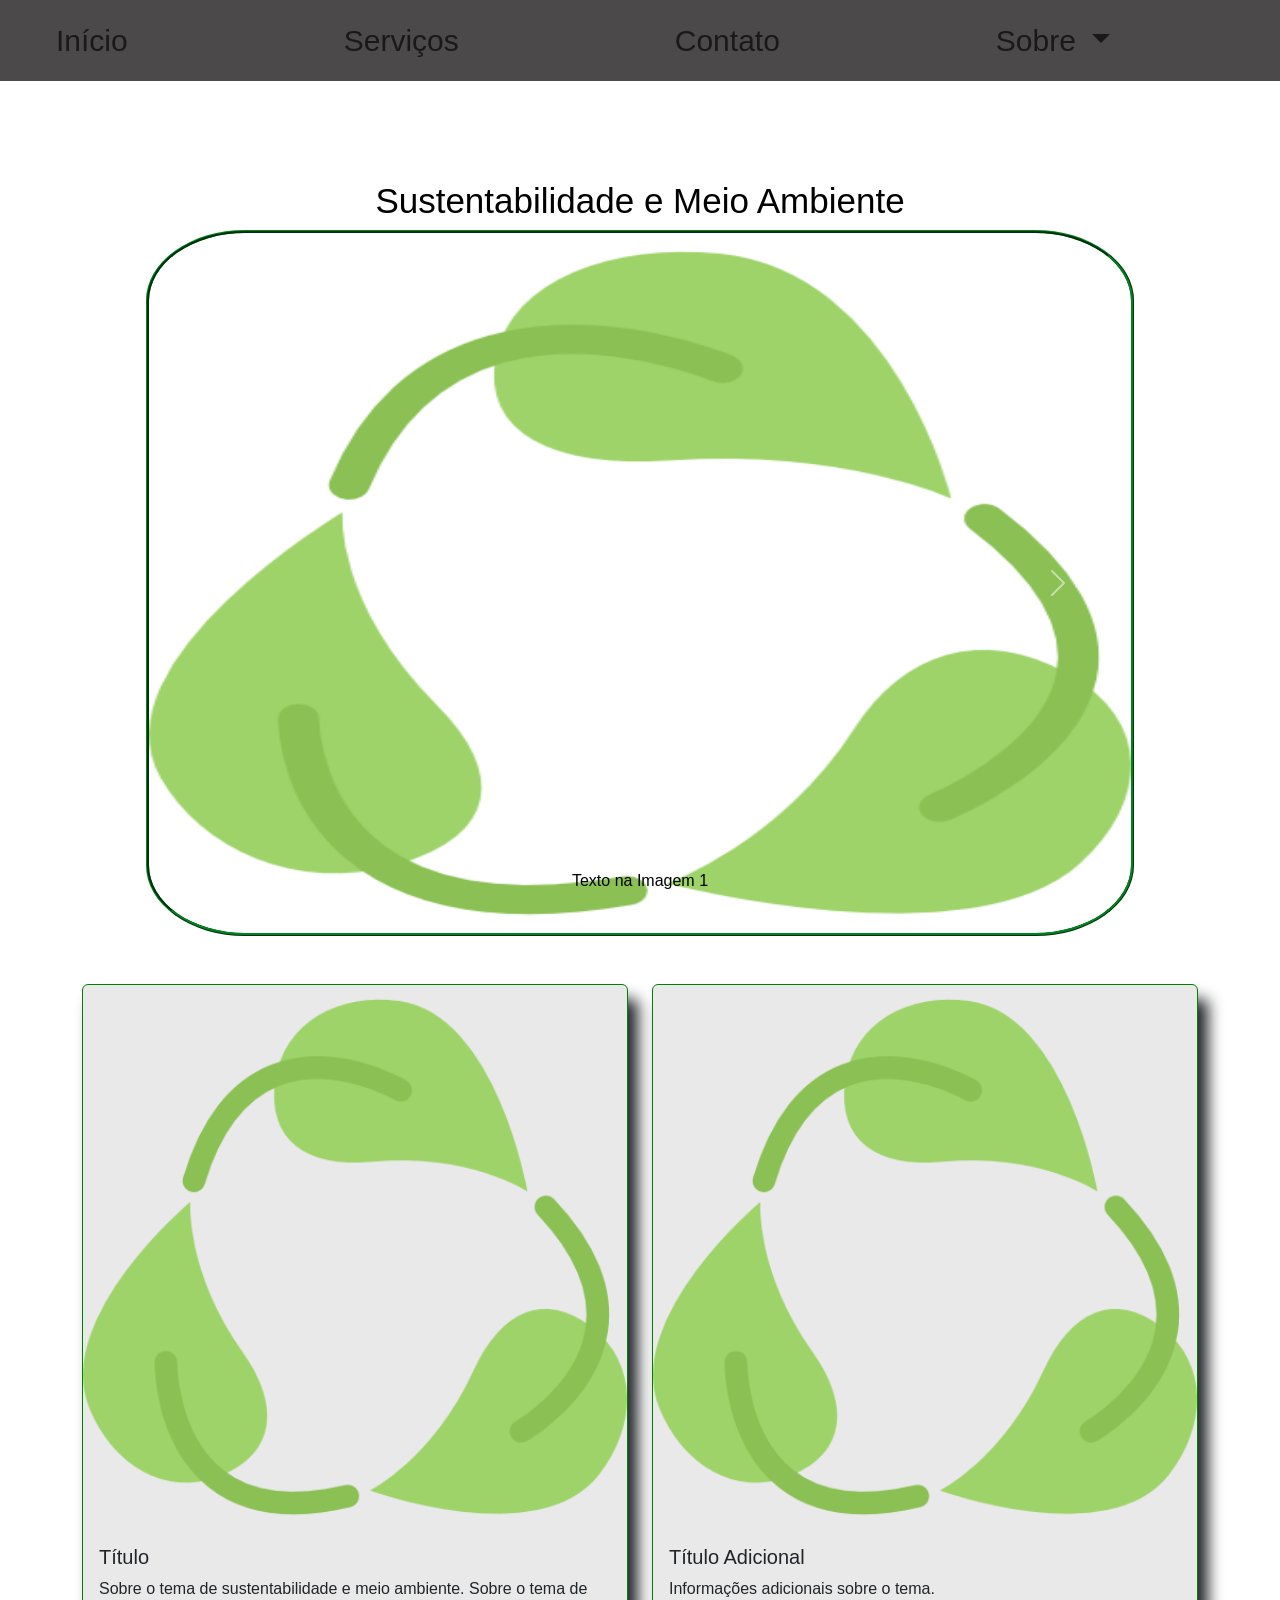
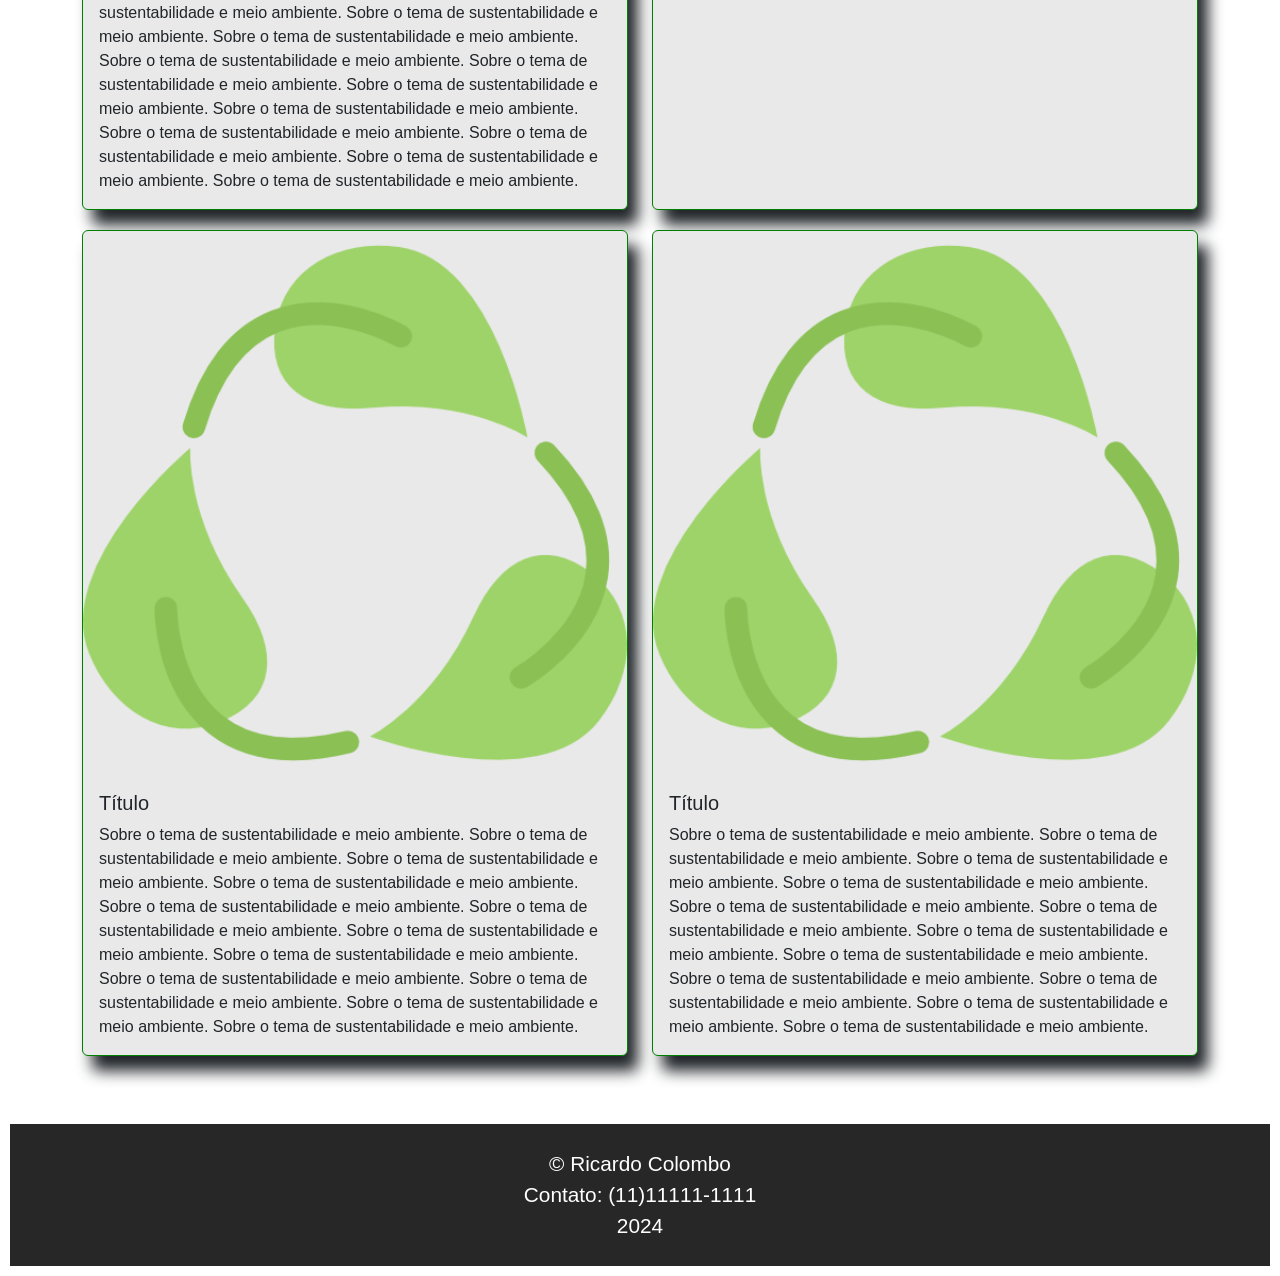
==== commit e6aa1d9e: "Descrição clara das mudanças realizadas" ====
--- a/Index.html
+++ b/Index.html
@@ -13,152 +13,210 @@
     <style>
       /* Ajuste da logo para manter tamanho consistente em diferentes telas */
       .navbar-brand img {
-        width: 100px; /* Ajuste conforme necessário */
+        width: 100px;
         height: auto;
       }
-      /* Ajuste do tamanho do carrossel e das imagens */
+
+      .navbar-brand img:hover {
+        opacity: 50%;
+      }
+
+      /* Garantir que a navbar fique sobreposta ao conteúdo */
+      .navbar {
+        z-index: 1030;
+        background-color: rgb(75, 73, 73);
+        padding: 10px 20px;
+      }
+
+      /* Centralizar e ajustar o tamanho do carrossel */
+      .carousel-container {
+        max-width: 80%; /* Define o tamanho máximo como 80% da largura da tela */
+        margin: 0 auto; /* Centraliza horizontalmente */
+      }
+
       .carousel-inner {
-        max-height: 500px; /* Ajuste conforme necessário */
+        max-height: 800px;
         display: flex;
-        justify-content: cener;
         align-items: center;
       }
+
       .carousel-inner img {
-        max-height: 100%; /* Ajuste conforme necessário */
-        width: auto;
-        object-fit: contain;
-      }
+        max-height: 100%;
+        width: 100%; /* Garante que a imagem preencha o container do carrossel */
+        object-fit: flex; /* Ajusta a imagem para cobrir o container de forma proporcional */
+      }
+
       /* Ajuste do texto do carrossel */
       .carousel-caption {
-        color: #000; /* Define a cor do texto como preto */
-      }
-      /* Ajusta o conteúdo para não ficar escondido atrás da navbar fixa */
+        color: #000;
+      }
+
+      /* Define o body como flexbox para garantir que o footer fique no fim da página */
       body {
-        padding-top: 56px; /* Altura da navbar, ajuste se necessário */
+        display: flex;
+        flex-direction: column;
+        min-height: 100vh; /* Garante que o body tenha no mínimo a altura da viewport */
+        padding-top: 70px; /* Para ajustar o conteúdo com a navbar */
+        margin: 10px;
+      }
+
+      /* Faz com que o conteúdo principal ocupe o espaço disponível */
+      .container-fluid {
+        flex: 1;
+      }
+
+      /* Footer fixo na parte inferior e responsivo */
+      footer {
+        background-color: rgb(39, 39, 39);
+        color: white;
+        padding: 20px 0;
+        text-align: center;
+      }
+
+      footer p {
+        margin: 0;
+      }
+
+      @media (max-width: 768px) {
+        footer {
+          padding: 10px 0;
+        }
+      }
+      .col-lg-6 {
+        margin-bottom: 20px;
       }
     </style>
   </head>
   <body>
     <div class="container-fluid">
-      <header class="Nav">
-        <nav class="navbar navbar-expand-lg navbar-light fixed-top">
-          <a class="navbar-brand" href="Index.html">
-            <img src="/Imagens/pngegg.png" alt="logo" class="img-fluid" />
-          </a>
-          <button
-            class="navbar-toggler"
-            type="button"
-            data-bs-toggle="collapse"
-            data-bs-target="#navbarNav"
-            aria-controls="navbarNav"
-            aria-expanded="false"
-            aria-label="Toggle navigation"
-          >
-            <span class="navbar-toggler-icon"></span>
-          </button>
-          <div class="collapse navbar-collapse" id="navbarNav">
-            <ul class="navbar-nav">
-              <li class="nav-item">
-                <a class="nav-link" href="#Inicio">Início</a>
-              </li>
-              <li class="nav-item">
-                <a class="nav-link" href="#servico">Serviços</a>
-              </li>
-              <li class="nav-item">
-                <a class="nav-link" href="#contato">Contato</a>
-              </li>
-              <li class="nav-item dropdown">
-                <a
-                  class="nav-link dropdown-toggle"
-                  href="#sobre"
-                  id="navbarDropdown"
-                  role="button"
-                  data-bs-toggle="dropdown"
-                  aria-expanded="false"
-                >
-                  Sobre
-                </a>
-                <ul class="dropdown-menu" aria-labelledby="navbarDropdown">
-                  <li><a class="dropdown-item" href="#sobre">Sobre</a></li>
-                </ul>
-              </li>
-            </ul>
+      <header class="Nav" id="Inicio">
+        <nav class="navbar navbar-expand-lg fixed-top">
+          <div class="container-fluid">
+            <!-- Logo -->
+            <a class="navbar-brand" href="Index.html">
+              <img src="/Imagens/pngegg.png" alt="logo" class="img-fluid" />
+            </a>
+            <!-- Botão para abrir/fechar menu em telas menores -->
+            <button
+              class="navbar-toggler"
+              type="button"
+              data-bs-toggle="collapse"
+              data-bs-target="#navbarNav"
+              aria-controls="navbarNav"
+              aria-expanded="false"
+              aria-label="Toggle navigation"
+            >
+              <span class="navbar-toggler-icon"></span>
+            </button>
+            <!-- Itens do menu -->
+            <div
+              class="collapse navbar-collapse justify-content-between"
+              id="navbarNav"
+            >
+              <ul class="navbar-nav mx-auto">
+                <li class="nav-item">
+                  <a class="nav-link" href="#Inicio">Início</a>
+                </li>
+                <li class="nav-item">
+                  <a class="nav-link" href="#servico">Serviços</a>
+                </li>
+                <li class="nav-item">
+                  <a class="nav-link" href="#contato">Contato</a>
+                </li>
+                <li class="nav-item dropdown">
+                  <a
+                    class="nav-link dropdown-toggle"
+                    href="#sobre"
+                    id="navbarDropdown"
+                    role="button"
+                    data-bs-toggle="dropdown"
+                    aria-expanded="false"
+                  >
+                    Sobre
+                  </a>
+                  <ul class="dropdown-menu" aria-labelledby="navbarDropdown">
+                    <li><a class="dropdown-item" href="#sobre">Sobre</a></li>
+                  </ul>
+                </li>
+              </ul>
+            </div>
           </div>
         </nav>
       </header>
-      <section class="home text-center" id="Inicio">
+
+      <section class="home text-center">
         <h1>Sustentabilidade e Meio Ambiente</h1>
-        <div class="carousel slide" id="carouselExampleControls">
-          <div class="carousel-inner">
-            <div class="carousel-item active">
-              <a
-                href="https://periodicos.ufpa.br/index.php/ethnoscientia/article/view/10467"
-                target="_blank"
-              >
-                <img
-                  src="/Imagens/plantinha.png"
-                  class="d-block w-100"
-                  alt="Imagem 1"
-                />
-                <div class="carousel-caption d-none d-md-block">
-                  Texto na Imagem 1Texto na Imagem 1Texto na Imagem 1Texto na
-                  Imagem 1Texto na Imagem 1Texto na Imagem 1Texto na Imagem
-                  1Texto na Imagem 1Texto na Imagem 1Texto na Imagem 1Texto na
-                  Imagem 1Texto na Imagem 1Texto na Imagem 1Texto na Imagem 1
-                </div>
-              </a>
-            </div>
-            <div class="carousel-item">
-              <a href="https://www.exemplo1.com" target="_blank">
-                <img
-                  src="/Imagens/pngegg.png"
-                  class="d-block w-100"
-                  alt="Imagem 2"
-                />
-                <div class="carousel-caption d-none d-md-block">
-                  Texto na Imagem 1Texto na Imagem 1Texto na Imagem 1Texto na
-                  Imagem 1Texto na Imagem 1Texto na Imagem 1Texto na Imagem
-                  1Texto na Imagem 1Texto na Imagem 1Texto na Imagem 1Texto na
-                  Imagem 1Texto na Imagem 1Texto na Imagem 1
-                </div>
-              </a>
-            </div>
-            <div class="carousel-item">
-              <a href="https://www.exemplo1.com" target="_blank">
-                <img
-                  src="/Imagens/fundo.png"
-                  class="d-block w-100"
-                  alt="Imagem 3"
-                />
-                <div class="carousel-caption d-none d-md-block">
-                  Texto na Imagem 1Texto na Imagem 1Texto na Imagem 1Texto na
-                  Imagem 1Texto na Imagem 1Texto na Imagem 1Texto na Imagem
-                  1Texto na Imagem 1Texto na Imagem 1Texto na Imagem 1Texto na
-                  Imagem 1Texto na Imagem 1Texto na Imagem 1
-                </div>
-              </a>
-            </div>
+        <div class="carousel-container">
+          <div class="carousel slide" id="carouselExampleControls">
+            <div class="carousel-inner">
+              <div class="carousel-item active">
+                <a
+                  href="https://periodicos.ufpa.br/index.php/ethnoscientia/article/view/10467"
+                  target="_blank"
+                >
+                  <img
+                    src="/Imagens/plantinha.png"
+                    class="d-block w-100"
+                    alt="Imagem 1"
+                  />
+                  <div class="carousel-caption d-none d-md-block">
+                    Texto na Imagem 1
+                  </div>
+                </a>
+              </div>
+              <div class="carousel-item">
+                <a href="https://www.exemplo1.com" target="_blank">
+                  <img
+                    src="/Imagens/pngegg.png"
+                    class="d-block w-100"
+                    alt="Imagem 2"
+                  />
+                  <div class="carousel-caption d-none d-md-block">
+                    Texto na Imagem 2
+                  </div>
+                </a>
+              </div>
+              <div class="carousel-item">
+                <a href="https://www.exemplo1.com" target="_blank">
+                  <img
+                    src="/Imagens/fundo.png"
+                    class="d-block w-100"
+                    alt="Imagem 3"
+                  />
+                  <div class="carousel-caption d-none d-md-block">
+                    Texto na Imagem 3
+                  </div>
+                </a>
+              </div>
+            </div>
+            <button
+              class="carousel-control-prev"
+              type="button"
+              data-bs-target="#carouselExampleControls"
+              data-bs-slide="prev"
+            >
+              <span
+                class="carousel-control-prev-icon"
+                aria-hidden="true"
+              ></span>
+              <span class="visually-hidden">Previous</span>
+            </button>
+            <button
+              class="carousel-control-next"
+              type="button"
+              data-bs-target="#carouselExampleControls"
+              data-bs-slide="next"
+            >
+              <span
+                class="carousel-control-next-icon"
+                aria-hidden="true"
+              ></span>
+              <span class="visually-hidden">Next</span>
+            </button>
           </div>
-          <button
-            class="carousel-control-prev"
-            type="button"
-            data-bs-target="#carouselExampleControls"
-            data-bs-slide="prev"
-          >
-            <span class="carousel-control-prev-icon" aria-hidden="true"></span>
-            <span class="visually-hidden">Previous</span>
-          </button>
-          <button
-            class="carousel-control-next"
-            type="button"
-            data-bs-target="#carouselExampleControls"
-            data-bs-slide="next"
-          >
-            <span class="carousel-control-next-icon" aria-hidden="true"></span>
-            <span class="visually-hidden">Next</span>
-          </button>
         </div>
       </section>
+
       <section id="sobre" class="py-5">
         <div class="container">
           <div class="row justify-content-center">
@@ -180,8 +238,18 @@
                 <div class="card-body">
                   <h5 class="card-title">Título</h5>
                   <p class="card-text">
-                    SobreSobreSobreSobreSobreSobreSobreSobreSobreSobreSobreSobreSobreSobreSobreSobre
-                    SobreSobreSobreSobreSobreSobreSobreSobreSobreSobreSobreSobreSobreSobreSobreSobreSobre
+                    Sobre o tema de sustentabilidade e meio ambiente. Sobre o
+                    tema de sustentabilidade e meio ambiente. Sobre o tema de
+                    sustentabilidade e meio ambiente. Sobre o tema de
+                    sustentabilidade e meio ambiente. Sobre o tema de
+                    sustentabilidade e meio ambiente. Sobre o tema de
+                    sustentabilidade e meio ambiente. Sobre o tema de
+                    sustentabilidade e meio ambiente. Sobre o tema de
+                    sustentabilidade e meio ambiente. Sobre o tema de
+                    sustentabilidade e meio ambiente. Sobre o tema de
+                    sustentabilidade e meio ambiente. Sobre o tema de
+                    sustentabilidade e meio ambiente. Sobre o tema de
+                    sustentabilidade e meio ambiente.
                   </p>
                 </div>
               </div>
@@ -203,10 +271,76 @@
                 />
                 <div class="card-body">
                   <h5 class="card-title">Título Adicional</h5>
+                  <p class="card-text">Informações adicionais sobre o tema.</p>
+                </div>
+              </div>
+            </div>
+
+            <!-- terceiro card -->
+            <div class="col-lg-6 col-md-8">
+              <div
+                class="card h-100 mx-auto"
+                style="
+                  background-color: rgb(233, 233, 233);
+                  border-color: green;
+                  box-shadow: 10px 15px 15px;
+                "
+              >
+                <img
+                  src="/Imagens/plantinha.png"
+                  class="card-img-top"
+                  alt="imagem da Marie Curie"
+                />
+                <div class="card-body">
+                  <h5 class="card-title">Título</h5>
                   <p class="card-text">
-                    Informações adicionais sobre o tema de sustentabilidade e
-                    meio ambiente. Texto explicativo que adiciona mais contexto
-                    e detalhes.
+                    Sobre o tema de sustentabilidade e meio ambiente. Sobre o
+                    tema de sustentabilidade e meio ambiente. Sobre o tema de
+                    sustentabilidade e meio ambiente. Sobre o tema de
+                    sustentabilidade e meio ambiente. Sobre o tema de
+                    sustentabilidade e meio ambiente. Sobre o tema de
+                    sustentabilidade e meio ambiente. Sobre o tema de
+                    sustentabilidade e meio ambiente. Sobre o tema de
+                    sustentabilidade e meio ambiente. Sobre o tema de
+                    sustentabilidade e meio ambiente. Sobre o tema de
+                    sustentabilidade e meio ambiente. Sobre o tema de
+                    sustentabilidade e meio ambiente. Sobre o tema de
+                    sustentabilidade e meio ambiente.
+                  </p>
+                </div>
+              </div>
+            </div>
+
+            <!-- quarto card -->
+            <div class="col-lg-6 col-md-8">
+              <div
+                class="card h-100 mx-auto"
+                style="
+                  background-color: rgb(233, 233, 233);
+                  border-color: green;
+                  box-shadow: 10px 15px 15px;
+                "
+              >
+                <img
+                  src="/Imagens/plantinha.png"
+                  class="card-img-top"
+                  alt="imagem da Marie Curie"
+                />
+                <div class="card-body">
+                  <h5 class="card-title">Título</h5>
+                  <p class="card-text">
+                    Sobre o tema de sustentabilidade e meio ambiente. Sobre o
+                    tema de sustentabilidade e meio ambiente. Sobre o tema de
+                    sustentabilidade e meio ambiente. Sobre o tema de
+                    sustentabilidade e meio ambiente. Sobre o tema de
+                    sustentabilidade e meio ambiente. Sobre o tema de
+                    sustentabilidade e meio ambiente. Sobre o tema de
+                    sustentabilidade e meio ambiente. Sobre o tema de
+                    sustentabilidade e meio ambiente. Sobre o tema de
+                    sustentabilidade e meio ambiente. Sobre o tema de
+                    sustentabilidade e meio ambiente. Sobre o tema de
+                    sustentabilidade e meio ambiente. Sobre o tema de
+                    sustentabilidade e meio ambiente.
                   </p>
                 </div>
               </div>
@@ -214,11 +348,14 @@
           </div>
         </div>
       </section>
-      <footer id="contato" class="text-center py-4">
-        <p>&copy; Ricardo Colombo</p>
-        <p>2024</p>
-      </footer>
     </div>
+
+    <!-- Footer -->
+    <footer id="contato" class="text-center py-4">
+      <p>&copy; Ricardo Colombo</p>
+      <p>Contato: (11)11111-1111</p>
+      <p>2024</p>
+    </footer>
 
     <!-- Bootstrap Bundle with Popper -->
     <script src="https://cdn.jsdelivr.net/npm/bootstrap@5.3.0-alpha1/dist/js/bootstrap.bundle.min.js"></script>
--- a/style.css
+++ b/style.css
@@ -61,17 +61,6 @@
   margin: 0 15 0 15px;
   position: fixed; /* Fixa a imagem de fundo para que não role com a página */
   z-index: 1000; /* Coloca a imagem de fundo atrás de todo o conteúdo */
-}
-
-.av img {
-  display: flex;
-  align-items: center;
-  height: 50px; /* Ajusta o tamanho do logo */
-  width: auto; /* Mantém a proporção da imagem */
-}
-
-.Nav img:hover {
-  opacity: 50%;
 }
 
 nav ul {
@@ -195,4 +184,3 @@
   color: black;
   text-align: center;
 }
-
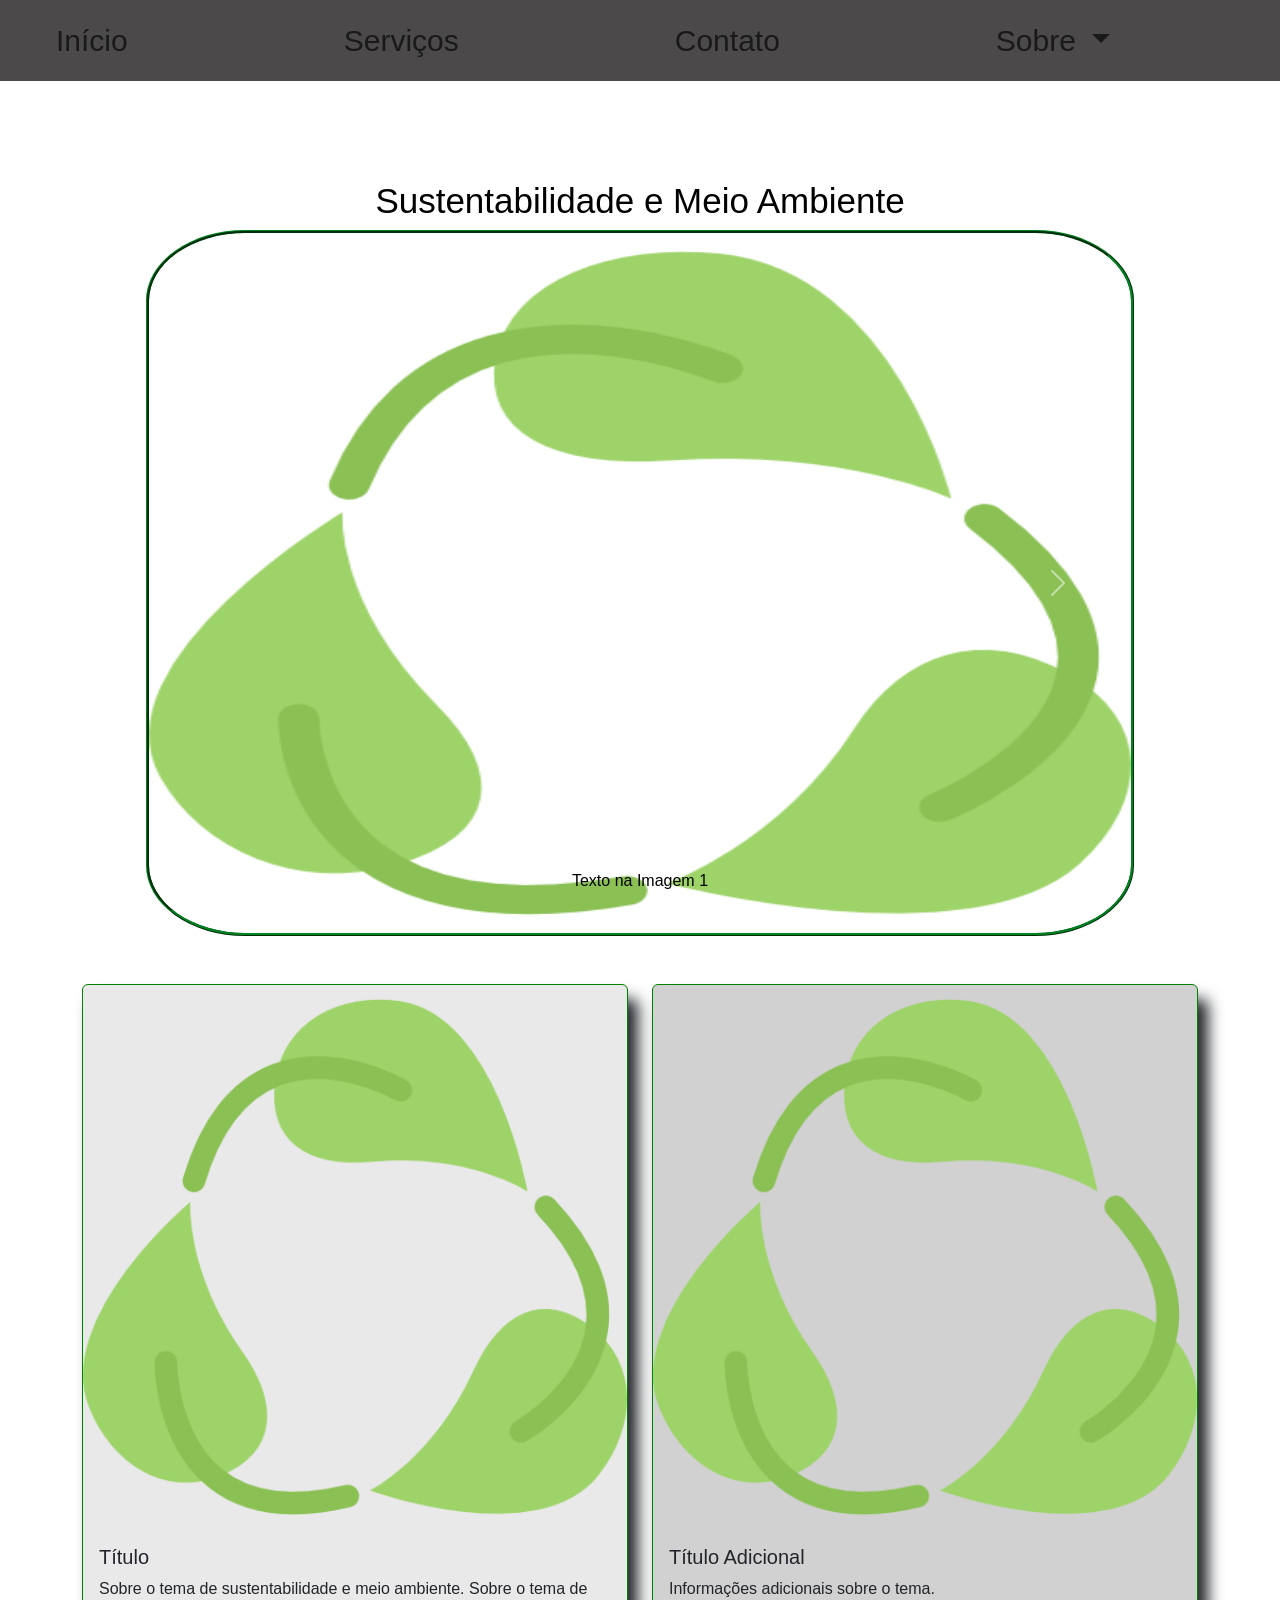
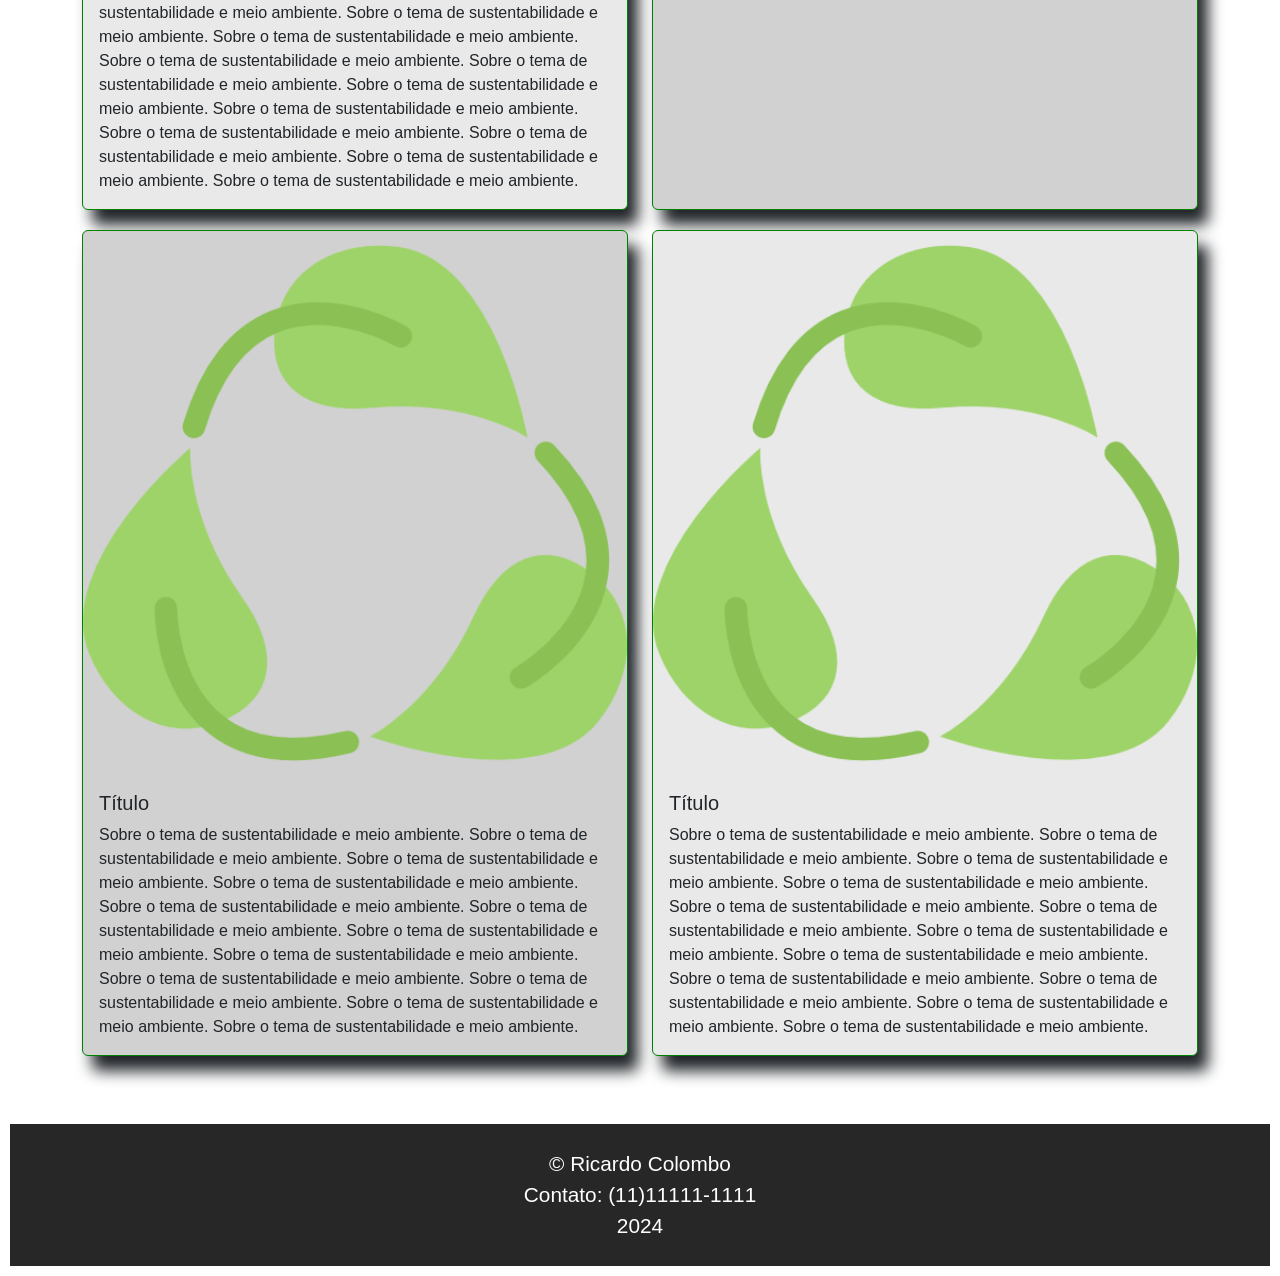
==== commit ecc066ba: "adição de cards, melhoras do layout e adição de ideias" ====
--- a/Index.html
+++ b/Index.html
@@ -88,8 +88,8 @@
     </style>
   </head>
   <body>
-    <div class="container-fluid">
-      <header class="Nav" id="Inicio">
+    <div class="container-fluid" id="Inicio">
+      <header class="Nav">
         <nav class="navbar navbar-expand-lg fixed-top">
           <div class="container-fluid">
             <!-- Logo -->
@@ -230,11 +230,16 @@
                   box-shadow: 10px 15px 15px;
                 "
               >
-                <img
-                  src="/Imagens/plantinha.png"
-                  class="card-img-top"
-                  alt="imagem da Marie Curie"
-                />
+                <a
+                  href="https://periodicos.ufpa.br/index.php/ethnoscientia/article/view/10467"
+                  target="_blank"
+                >
+                  <img
+                    src="/Imagens/plantinha.png"
+                    class="card-img-top"
+                    alt="imagem da Marie Curie"
+                  />
+                </a>
                 <div class="card-body">
                   <h5 class="card-title">Título</h5>
                   <p class="card-text">
@@ -259,7 +264,7 @@
               <div
                 class="card h-100 mx-auto"
                 style="
-                  background-color: rgb(233, 233, 233);
+                  background-color: rgb(209, 209, 209);
                   border-color: green;
                   box-shadow: 10px 15px 15px;
                 "
@@ -281,7 +286,7 @@
               <div
                 class="card h-100 mx-auto"
                 style="
-                  background-color: rgb(233, 233, 233);
+                  background-color: rgb(209, 209, 209);
                   border-color: green;
                   box-shadow: 10px 15px 15px;
                 "
